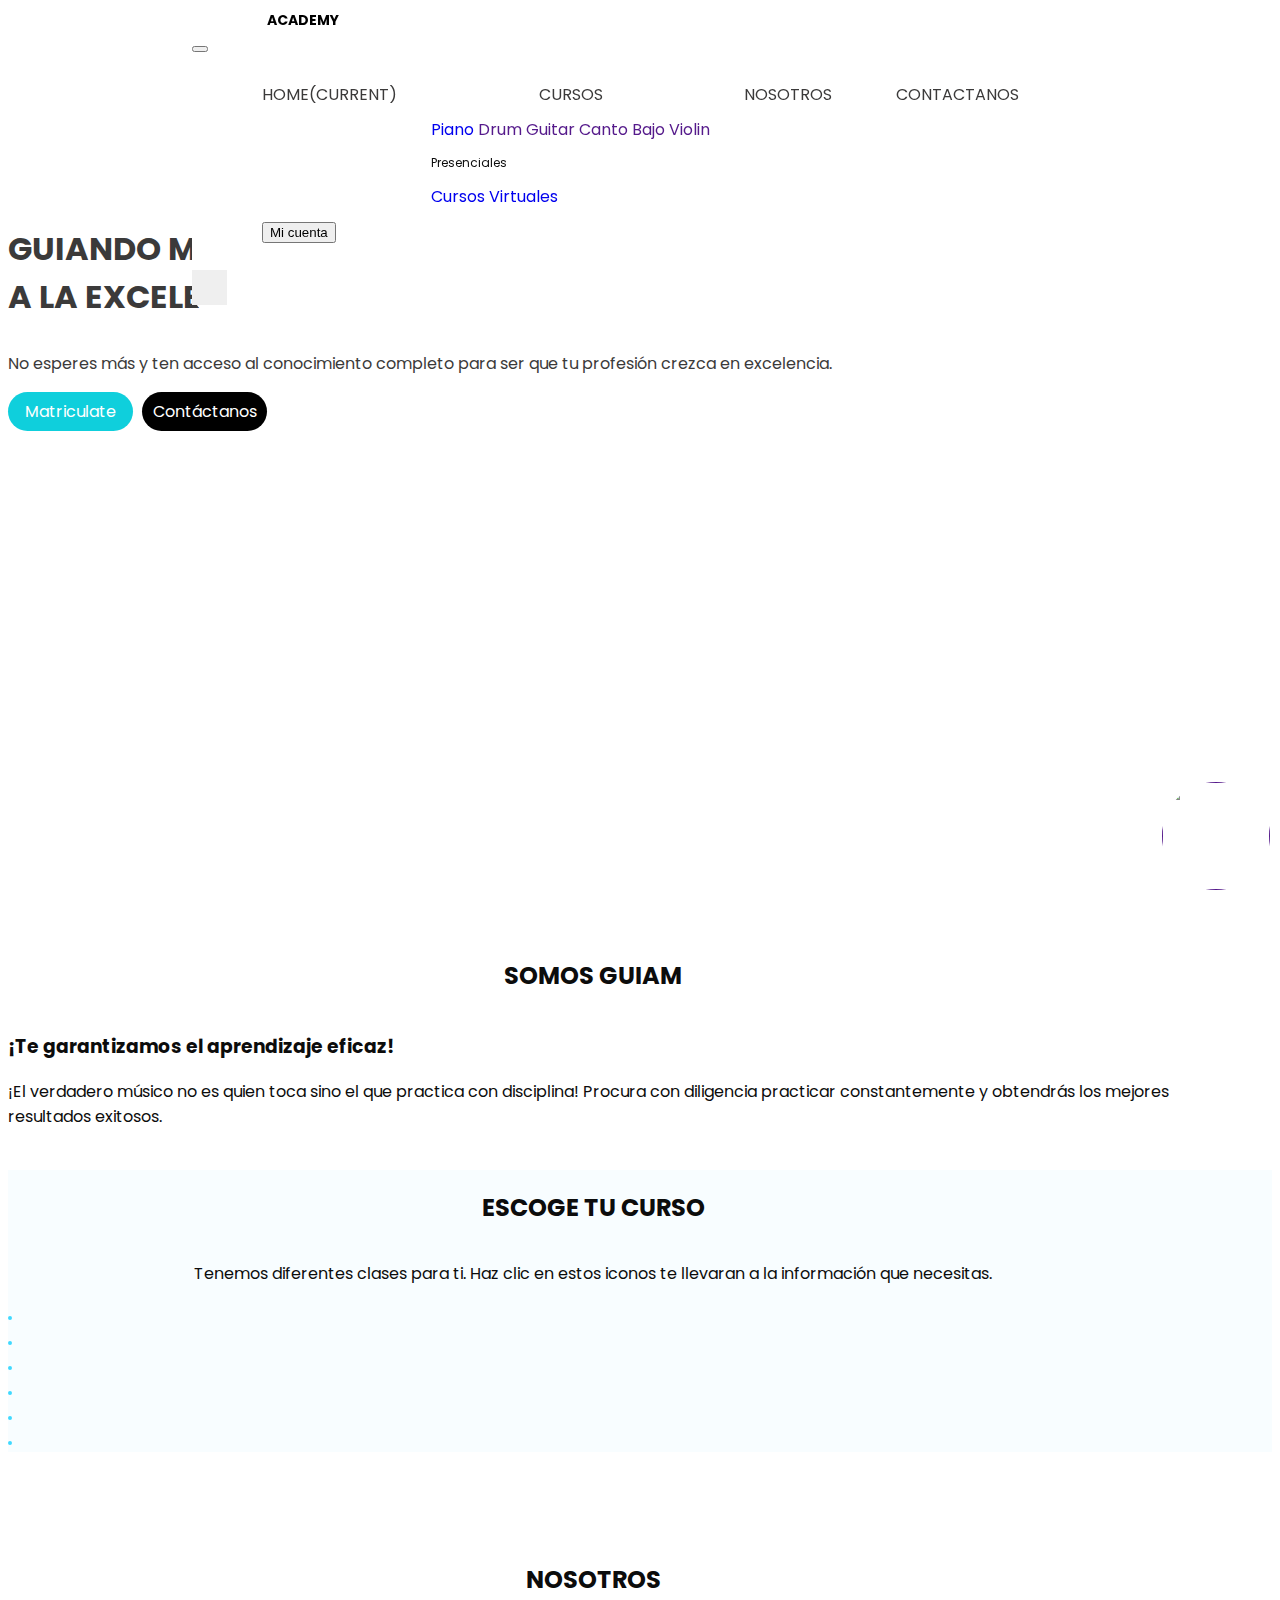
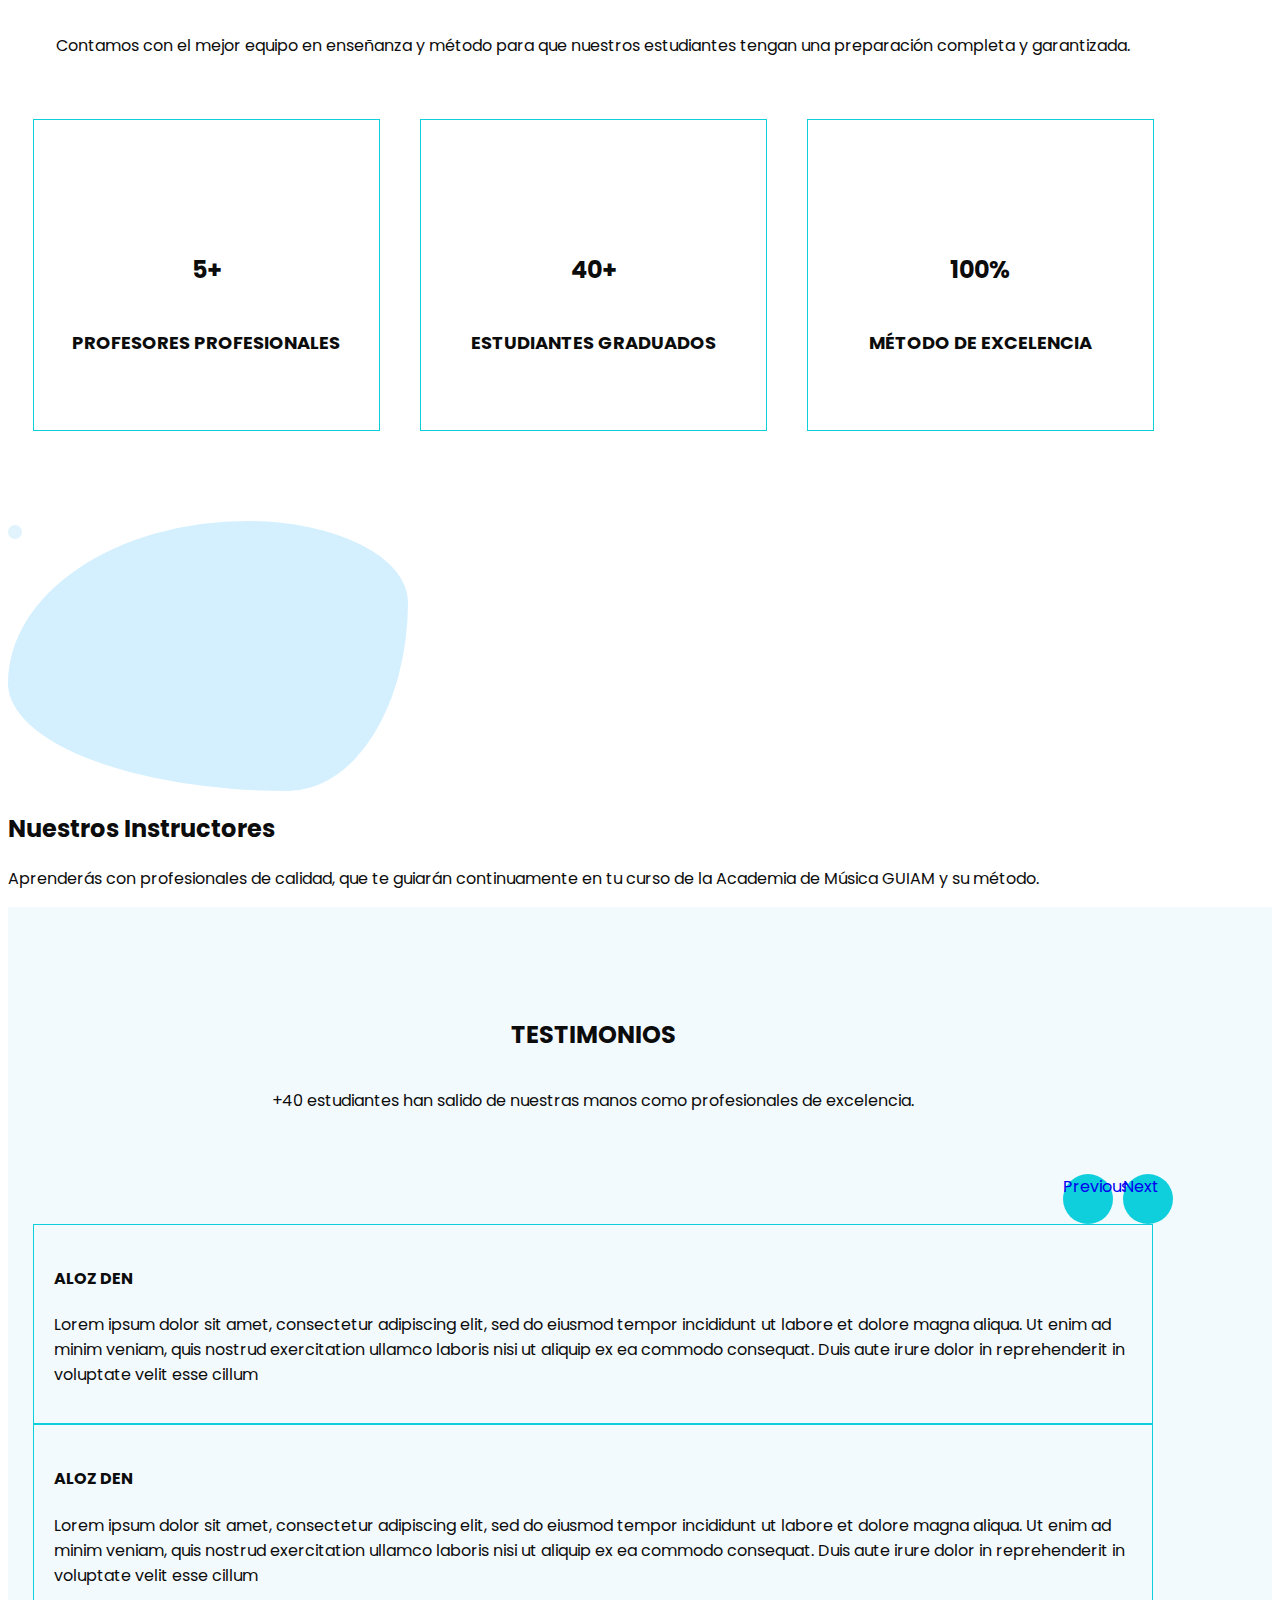
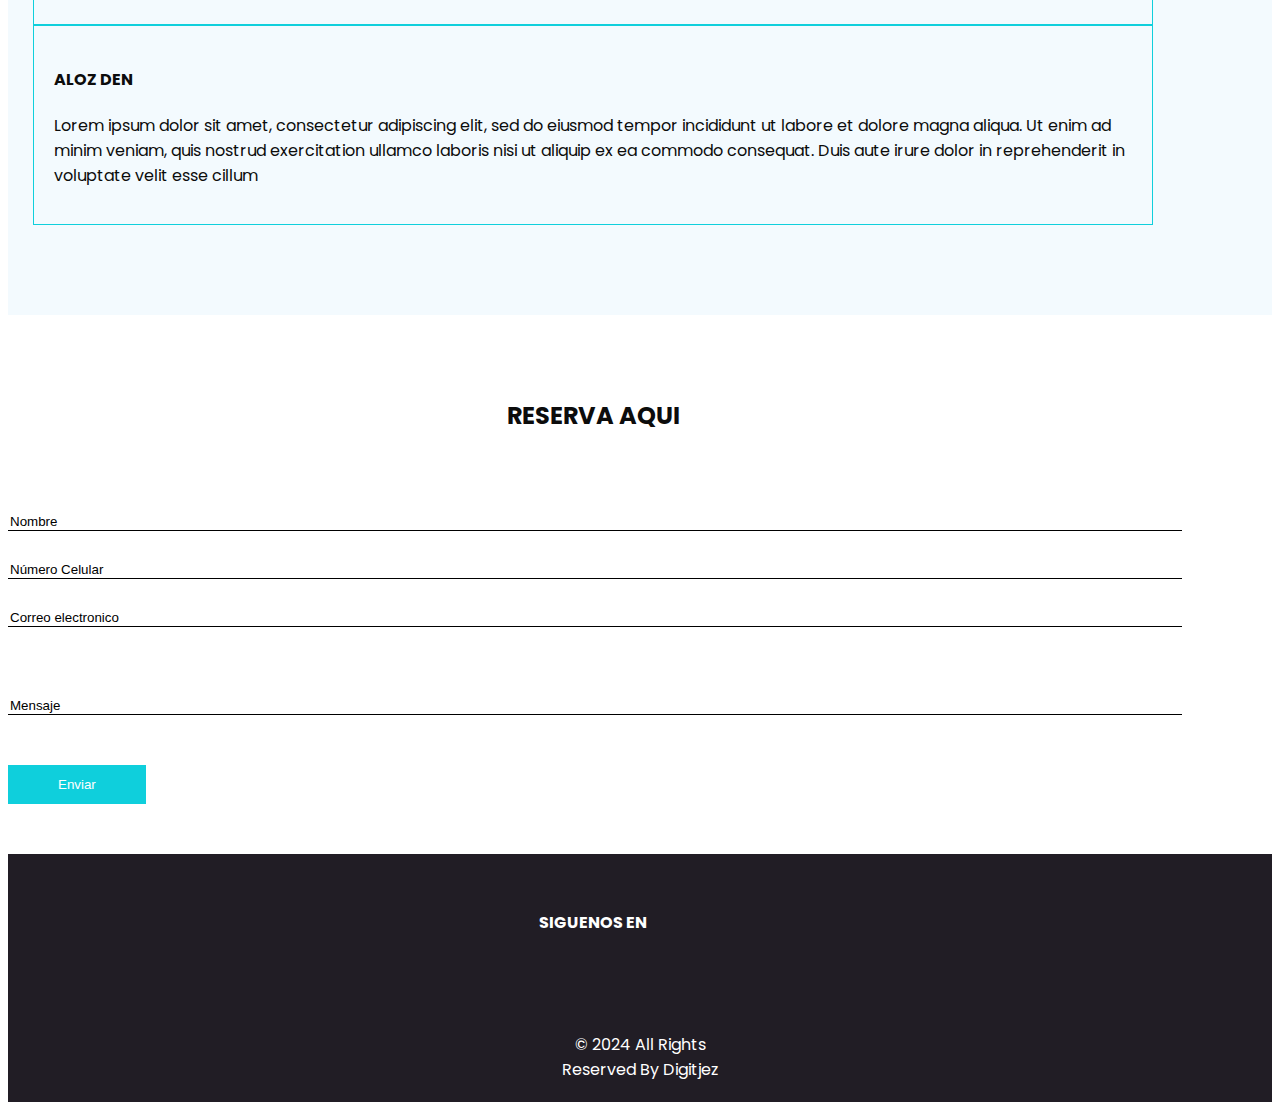
==== uliya-html/index.html @ c6028c30 "Cambios 09/02/2024" ====
<!DOCTYPE html>
<html>

<head>
  <!-- Basic -->
  <meta charset="utf-8" />
  <meta http-equiv="X-UA-Compatible" content="IE=edge" />
  <!-- Mobile Metas -->
  <meta name="viewport" content="width=device-width, initial-scale=1, shrink-to-fit=no" />
  <!-- Site Metas -->
  <meta name="keywords" content="" />
  <meta name="description" content="" />
  <meta name="author" content="" />

  <title>Prueba 1</title>


  <!-- bootstrap core css -->
  <link rel="stylesheet" type="text/css" href="css/bootstrap.css" />

  <!-- fonts style -->
  <link href="https://fonts.googleapis.com/css?family=Poppins:400,700&display=swap" rel="stylesheet">


  <!-- Custom styles for this template -->
  <link href="css/style.css" rel="stylesheet" />
  <!-- responsive style -->
  <link href="css/responsive.css" rel="stylesheet" />
</head>

<body>

  <div class="hero_area">
    <!-- header section strats -->
    <header class="header_section">
      <div class=""
        style="right:15%; left: 15%; top: 10px; position: fixed; display: block; background-color: #ffffff; z-index: 100; border-radius: 20px;">
        <div class="row">
          <div class="col-lg-10 offset-lg-1">
            <nav class="navbar navbar-expand-lg custom_nav-container ">
              <a class="navbar-brand" href="index.html">
                <img src="images/Guian_negro.jpg" style="border-radius: 40px; width: 70px;" alt="">
                <span style="color: black; font-size:14px;">
                  Academy
                </span>
              </a>
              </a>
              <button class="navbar-toggler" type="button" data-toggle="collapse" data-target="#navbarSupportedContent"
                aria-controls="navbarSupportedContent" aria-expanded="false" aria-label="Toggle navigation">
                <span class="navbar-toggler-icon"></span>
              </button>

              <div class="collapse navbar-collapse" id="navbarSupportedContent">
                <div class="d-flex ml-auto flex-column flex-lg-row align-items-center ">
                  <ul class="navbar-nav">
                    <li class="nav-item">
                      <a class="nav-link" href="index.html">Home<span class="sr-only">(current)</span></a>
                    </li>
                    <li class="nav-item dropdown">
                      <a class="nav-link dropdown-toggle" data-toggle="dropdown" href="#" role="button"
                        aria-haspopup="true" aria-expanded="false">Cursos</a>
                      <div class="dropdown-menu">
                        <div class="justify-content-center text-center">
                          
                          <a class="dropdown-item" href="piano.html">Piano</a>
                       <a class="dropdown-item" href="">Drum</a>
                         <a class="dropdown-item" href="">Guitar</a>
                        <a class="dropdown-item" href="">Canto</a>
                        <a class="dropdown-item" href="">Bajo</a>
                      <a class="dropdown-item" href="">Violin</a>

                        </div>
                        <p class="text-center" style="font-size: 12px;">Presenciales</p>
                        <div class="dropdown-divider"></div>
                        <a class="dropdown-item  text-center" href="#">Cursos Virtuales</a>
                      </div>
                    </li>
                    <li class="nav-item">
                      <a class="nav-link" href="portfolio.html">Nosotros</a>
                    </li>
                    <li class="nav-item">
                      <a class="nav-link" href="contact.html">Contactanos</a>
                    </li>
                    <li class="nav-item">
                      <a class="nav-link" href="login.html"><button type="button" class="btn btn-info">Mi
                          cuenta</button></a>
                    </li>
                  </ul>
                  <form class="form-inline">
                    <button class="btn  my-2 my-sm-0 nav_search-btn" type="submit"></button>
                  </form>
                </div>

              </div>
            </nav>
          </div>
        </div>
      </div>
    </header>
    <!-- end header section -->
    <!-- slider section -->
    <section class=" slider_section position-relative" style="padding: 6% 0 0 0;">
      <div id="carouselExampleControls" class="carousel slide" data-ride="carousel">
        <div class="carousel-inner">
          <div class="carousel-item active">
            <div class="container-fluid">
              <div class="row align-items-start">
                <div class="col-md-5 offset-md-1 ">
                  <div class="detail_box pt-lg-5">
                    <h1>
                      Guiando Músicos<br>
                      a la excelencia.
                    </h1>
                    <p class="col-lg-8 col-sm-5">
                      No esperes más y ten acceso al conocimiento completo para ser que tu profesión crezca en
                      excelencia.
                    </p>
                    <div class="btn-box">
                      <a href="" class="btn-1">
                        Matriculate
                      </a>
                      <a href="" class="btn-2">
                        Contáctanos
                      </a>
                    </div>
                  </div>
                </div>
                <div class="col-md-6 px-0">
                  <div class="img-box">
                    <img src="images/undraw_compose_music_re_wpiw.svg" alt="" style="z-index: 2; width: 60%;">
                  </div>
                </div>
              </div>
            </div>
          </div>
          <!--<div class="carousel-item">
            <div class="container-fluid">
              <div class="row">
                <div class="col-md-5 offset-md-1">
                  <div class="detail_box">
                    <h1>
                      photography <br>
                      studio
                    </h1>
                    <p>
                      It is a long established fact that a reader will be distracted by the readable content
                    </p>
                    <div class="btn-box">
                      <a href="" class="btn-1">
                        About Us
                      </a>
                      <a href="" class="btn-2">
                        Get A Quote
                      </a>
                    </div>
                  </div>
                </div>
                <div class="col-md-6 px-0">
                  <div class="img-box">
                    <img src="images/piano" alt="">
                  </div>
                </div>
              </div>
            </div>
          </div>
          <div class="carousel-item">
            <div class="container-fluid">
              <div class="row">
                <div class="col-md-5 offset-md-1">
                  <div class="detail_box">
                    <h1>
                      photography <br>
                      studio
                    </h1>
                    <p>
                      It is a long established fact that a reader will be distracted by the readable content
                    </p>
                    <div class="btn-box">
                      <a href="" class="btn-1">
                        About Us
                      </a>
                      <a href="" class="btn-2">
                        Get A Quote
                      </a>
                    </div>
                  </div>
                </div>
                <div class="col-md-6 px-0">
                  <div class="img-box">
                    <img src="images/slider-img.jpg" alt="">
                  </div>
                </div>
              </div>
            </div>
          </div>
        </div>
        <div class="carousel_btn-container">
          <a class="carousel-control-prev" href="#carouselExampleControls" role="button" data-slide="prev">
            <span class="sr-only">Previous</span>
          </a>
          <a class="carousel-control-next" href="#carouselExampleControls" role="button" data-slide="next">
            <span class="sr-only">Next</span>
          </a>
        </div>-->
        </div>

    </section>
    <!-- end slider section -->
  </div>

  <!-- about section -->

  <section class=" pt-5 pb-5">
    <div class="container">

      <div class="row">
        <div class="col-lg-6 col-sm-12 align-self-center text-center">
                <div class="heading_container">
        <h2>
          Somos GUIAM
        </h2>
      </div>
          <h3 class="mb-5">¡Te garantizamos el aprendizaje eficaz!</h3>
          <p>¡El verdadero músico no es quien toca sino el que practica con disciplina! Procura con diligencia practicar constantemente y obtendrás los mejores resultados exitosos.
          </p>
        </div>
        <div class="col-lg-6 col-sm-12 align-items-center">
          <img style="width: 100%;" src="images/Foto-2.png" alt="">
        </div>

      </div>
    </div>
  </section>


  <!-- <section class="about_section layout_padding">
    <div class="container">
      <div class="heading_container">
        <h2>
          About Studio
        </h2>
      </div>
      <div class="box">
        <div class="img-box">
          <img src="images/about-img.jpg" alt="">
          <div class="about_img-bg">
            <img src="images/about-img-bg.png" alt="">
          </div>
        </div>
        <div class="detail-box">
          <p>
            It is a long established fact that a reader will be distracted by the readable content of a page when
            looking at its layout. The point of using Lorem Ipsum is that it has a more-or-less normal distribution of
            letters,
          </p>
          <div>
            <a href="">
              about More
            </a>
          </div>
        </div>
      </div>
    </div>

  </section>-->


  <!-- portfolio section -->

  <section class="portfolio_section mt-5 mb-2">
    <div class="container">
      <div class="heading_container">
        <h2>
          Escoge tu Curso
        </h2>
        <p>
          Tenemos diferentes clases para ti. Haz clic en estos iconos te llevaran a la información que necesitas. 
        </p>
      </div>
      <!--<div class="portfolio_container layout_padding2">
        <div class="box-1">
          <div class="img-box b-1">
            <img src="images/Piano.png" alt="">
            <div class="btn-box">
              <a href="" class="btn-1">

              </a>
            </div>
          </div>
          <div class="img-box b-2">
            <img src="images/p-2.jpg" alt="">
            <div class="btn-box">
              <a href="" class="btn-1">

              </a>
            </div>
          </div>
        </div>
        <div class="box-2">
          <div class="box-2-top">
            <div class="img-box b-3">
              <img src="images/p-3.jpg" alt="">
              <div class="btn-box">
                <a href="" class="btn-1">

                </a>
              </div>
            </div>
          </div>
          <div class="box-2-top2">
            <div class="img-box b-4">
              <img src="images/p-4.jpg" alt="">
              <div class="btn-box">
                <a href="" class="btn-1">

                </a>
              </div>
            </div>
          </div>
          <div class="box-2-btm">
            <div class="img-box b-5">
              <img src="images/p-5.jpg" alt="">
              <div class="btn-box">
                <a href="" class="btn-1">

                </a>
              </div>
            </div>
            <div class="img-box b-6">
              <img src="images/p-6.jpg" alt="">
              <div class="btn-box">
                <a href="" class="btn-1">

                </a>
              </div>
            </div>
          </div>
        </div>-->

      <div class="container">
        <div class="row justify-content-center text-center img-course">
          <div class="pb-3 col-lg-4 col-6">
            <img class="animation-expanded" src="images/Piano.png" alt="">
          </div>
          <div class="pb-3 col-lg-4 col-6">
            <img class="animation-expanded" src="images/Drum.png" alt="">
          </div>
          <div class="pb-3 col-lg-4 col-6">
            <img class="animation-expanded" src="images/Guitar.png" alt="">
          </div>

          <div class="pb-3 col-lg-4 col-6">
            <img class="animation-expanded" src="images/Canto.png" alt="">
          </div>
          <div class="col-lg-4 col-6">
            <img class="animation-expanded" src="images/Bajo.png" alt="">
          </div>
          <div class="col-lg-4 col-6">
            <img class="animation-expanded" src="images/Violin.png" alt="">
          </div>

        </div>
      </div>

    </div>
    </div>
    </div>

  </section>

  <!-- end about section -->

  <!-- achieve section -->

  <section class="achieve_section layout_padding">
    <div class="container">
      <div class="heading_container">
        <h2>
          Nosotros
        </h2>
        <p>
          Contamos con el mejor equipo en enseñanza y método para que nuestros estudiantes tengan una preparación
          completa y garantizada.
        </p>
      </div>
      <div class="achieve_container">
        <div class="box">
          <div class="img-box">
            <img src="images/Profesor.png" alt="">
          </div>
          <div class="detail-box">
            <h2>
              5+
            </h2>
            <h6>
              Profesores profesionales
            </h6>
          </div>
        </div>
        <div class="box">
          <div class="img-box">
            <img src="images/a-2.png" alt="">
          </div>
          <div class="detail-box">
            <h2>
              40+
            </h2>
            <h6>
              Estudiantes Graduados
            </h6>
          </div>
        </div>
        <div class="box">
          <div class="img-box">
            <img src="images/Check.png" alt="">
          </div>
          <div class="detail-box">
            <h2>
              100%
            </h2>
            <h6>
              Método de excelencia
            </h6>
          </div>
        </div>
      </div>
    </div>
  </section>

  <!-- end achieve section -->


  <section class="p-5">
    <div class="container">
      <div class="heading_container">

      </div>
      <div class="row justify-content-center">
        <div class="col-lg-3 col-sm-12 align-items-center shape">
          <img class="" style="width: 100%; border-radius: 50%; border: 7px solid #E1F3FD;" src="images/jezreel.jpg"
            alt="">
        </div>
        <div class="col-lg-6 col-sm-12 align-self-center">
          <h2 style="font-weight: bold;">
            Nuestros Instructores
          </h2>
          <p> Aprenderás con profesionales de calidad, que te guiarán continuamente en tu curso de la Academia de Música GUIAM y su método.
          </p>
        </div>
      </div>
    </div>
  </section>

  <!-- client section -->

  <section class="client_section layout_padding-bottom layout_padding-top" style="background-color: #e1f3fd63 ;">
    <div class="container">
      <div class="heading_container">
        <h2>
          Testimonios
        </h2>
        <p>
          <span class="text-info font-weight-bold">+40 estudiantes </span>han salido de nuestras manos como profesionales de excelencia.
        </p>
      </div>
      <div class="layout_padding2-top">
        <div id="carouselExample2Controls" class="carousel slide" data-ride="carousel">
          <div class="row">
            <div class="col-md-3">
              <div class="btn_container">
                <a class="carousel-control-prev" href="#carouselExample2Controls" role="button" data-slide="prev">
                  <span class="sr-only">Previous</span>
                </a>
                <a class="carousel-control-next" href="#carouselExample2Controls" role="button" data-slide="next">
                  <span class="sr-only">Next</span>
                </a>
              </div>
            </div>
            <div class="col-md-9 col-lg-8">
              <div class="carousel-inner">
                <div class="carousel-item active">
                  <div class="detail-box">
                    <h4>
                      Aloz den
                    </h4>
                    <p>
                      Lorem ipsum dolor sit amet, consectetur adipiscing elit, sed do eiusmod tempor incididunt ut
                      labore
                      et
                      dolore magna aliqua. Ut enim ad minim veniam, quis nostrud exercitation ullamco laboris nisi ut
                      aliquip ex ea commodo consequat. Duis aute irure dolor in reprehenderit in voluptate velit esse
                      cillum
                    </p>
                  </div>
                </div>
                <div class="carousel-item ">
                  <div class="detail-box">
                    <h4>
                      Aloz den
                    </h4>
                    <p>
                      Lorem ipsum dolor sit amet, consectetur adipiscing elit, sed do eiusmod tempor incididunt ut
                      labore
                      et
                      dolore magna aliqua. Ut enim ad minim veniam, quis nostrud exercitation ullamco laboris nisi ut
                      aliquip ex ea commodo consequat. Duis aute irure dolor in reprehenderit in voluptate velit esse
                      cillum
                    </p>
                  </div>
                </div>
                <div class="carousel-item ">
                  <div class="detail-box">
                    <h4>
                      Aloz den
                    </h4>
                    <p>
                      Lorem ipsum dolor sit amet, consectetur adipiscing elit, sed do eiusmod tempor incididunt ut
                      labore
                      et
                      dolore magna aliqua. Ut enim ad minim veniam, quis nostrud exercitation ullamco laboris nisi ut
                      aliquip ex ea commodo consequat. Duis aute irure dolor in reprehenderit in voluptate velit esse
                      cillum
                    </p>
                  </div>
                </div>
              </div>
            </div>

          </div>

        </div>
      </div>
    </div>
  </section>


  <!-- end client section -->

  <!-- contact section -->

  <section class="contact_section layout_padding">
    <div class="bg-img1">
      <img src="images/music-notes-svgrepo-com (3).svg" alt="">
    </div>
    <div class="bg-img2">
      <img src="images/music-note-svgrepo-com.svg" alt="">
    </div>
    <div class="container">
      <div class="heading_container">
        <h2>
          Reserva aqui
        </h2>
      </div>
      <div class="">
        <div class="row">
          <div class="col-md-8 mx-auto">
            <form action="">
              <div class="contact_form-container">
                <div>
                  <div>
                    <input type="text" placeholder="Nombre">
                  </div>
                  <div>
                    <input type="text" placeholder="Número Celular">
                  </div>
                  <div>
                    <input type="email" placeholder="Correo electronico">
                  </div>
                  <div class="">
                    <input type="text" placeholder="Mensaje" class="message_input">
                  </div>
                  <div class=" d-flex justify-content-center ">
                    <button type="submit">
                      Enviar
                    </button>
                  </div>
                </div>
              </div>
            </form>
          </div>
        </div>
      </div>
    </div>
  </section>


  <!-- end contact section -->


  <!-- info section -->
  <section class="info_section">
    <div class="container">
      <div class="info_container">
        <div class="info_social">
          <div class="d-flex justify-content-center">
            <h4 class="">
              Siguenos en
            </h4>
          </div>
          <div class="social_box">
            <a href="">
              <img src="images/fb.png" alt="">
            </a>
            <a href="">
              <img src="images/twitter.png" alt="">
            </a>
            <a href="">
              <img src="images/instagram.png" alt="">
            </a>
            <a href="">
              <img src="images/linkedin.png" alt="">
            </a>
          </div>
        </div>
      </div>
    </div>
  </section>

  <style>

  </style>

  <!-- end info_section -->
  <div class="fixed-action-btn" style="bottom: 45px; right: 24px;"><a href="" class="btn-smf" aria-label="whatsapp">
      <img src="images/whatsapp azulado.png" alt=""></a>
  </div>
  <!-- footer section -->
  <section class="container-fluid footer_section">
    <div class="container">
      <p>
        &copy; 2024 All Rights Reserved By
        <a href="https://html.design/">Digitjez</a>
      </p>
    </div>
  </section>
  <!-- footer section -->

  <script type="text/javascript" src="js/jquery-3.4.1.min.js"></script>
  <script type="text/javascript" src="js/bootstrap.js"></script>

</body>

</html>
---- uliya-html/css/style.css ----
body {
  font-family: 'Poppins', sans-serif;
  color: #0c0c0c;
  background-color: #ffffff;
}

.pricing1 .font-weight-medium {
  font-weight: 500;
}

.pricing1 .bg-light {
  background-color: #f4f8fa !important;
}

.pricing1 .subtitle {
  color: #8d97ad;
  line-height: 24px;
  font-size: 14px;
}

.pricing1 .font-14 {
  font-size: 14px;
}

.pricing1 h5 {
    line-height: 22px;
    font-size: 18px;
}

.pricing1 .card.card-shadow {
  -webkit-box-shadow: 0px 0px 30px rgba(115, 128, 157, 0.1);
  box-shadow: 0px 0px 30px rgba(115, 128, 157, 0.1);
}

.pricing1 .on-hover {
  -webkit-transition: 0.1s;
  -o-transition: 0.1s;
  transition: 0.1s;
}

.pricing1 .on-hover:hover {
  -ms-transform: scale(1.05);
  transform: scale(1.05);
  -webkit-transform: scale(1.05);
  -webkit-font-smoothing: antialiased;
}

.pricing1 .btn-success-gradiant {
  background: #2cdd9b;
  background: -webkit-linear-gradient(legacy-direction(to right), #2cdd9b 0%, #1dc8cc 100%);
  background: -webkit-gradient(linear, left top, right top, from(#2cdd9b), to(#1dc8cc));
  background: -webkit-linear-gradient(left, #2cdd9b 0%, #1dc8cc 100%);
  background: -o-linear-gradient(left, #2cdd9b 0%, #1dc8cc 100%);
  background: linear-gradient(to right, #2cdd9b 0%, #1dc8cc 100%);
}

.pricing1 .btn-success-gradiant:hover {
  background: #1dc8cc;
  background: -webkit-linear-gradient(legacy-direction(to right), #1dc8cc 0%, #2cdd9b 100%);
  background: -webkit-gradient(linear, left top, right top, from(#1dc8cc), to(#2cdd9b));
  background: -webkit-linear-gradient(left, #1dc8cc 0%, #2cdd9b 100%);
  background: -o-linear-gradient(left, #1dc8cc 0%, #2cdd9b 100%);
  background: linear-gradient(to right, #1dc8cc 0%, #2cdd9b 100%);
}

.pricing1 .btn-danger-gradiant {
  background: #ff4d7e;
  background: -webkit-linear-gradient(legacy-direction(to right), #ff4d7e 0%, #ff6a5b 100%);
  background: -webkit-gradient(linear, left top, right top, from(#ff4d7e), to(#ff6a5b));
  background: -webkit-linear-gradient(left, #ff4d7e 0%, #ff6a5b 100%);
  background: -o-linear-gradient(left, #ff4d7e 0%, #ff6a5b 100%);
  background: linear-gradient(to right, #ff4d7e 0%, #ff6a5b 100%);
}

.pricing1 .btn-danger-gradiant:hover {
  background: #ff6a5b;
  background: -webkit-linear-gradient(legacy-direction(to right), #ff6a5b 0%, #ff4d7e 100%);
  background: -webkit-gradient(linear, left top, right top, from(#ff6a5b), to(#ff4d7e));
  background: -webkit-linear-gradient(left, #ff6a5b 0%, #ff4d7e 100%);
  background: -o-linear-gradient(left, #ff6a5b 0%, #ff4d7e 100%);
  background: linear-gradient(to right, #ff6a5b 0%, #ff4d7e 100%);
}

.pricing1 .btn-md {
  padding: 15px 30px;
  font-size: 16px;
}

.pricing1 .onoffswitch {
  width: 70px;
  -webkit-user-select: none;
  -moz-user-select: none;
  -ms-user-select: none;
  margin: 0 auto;
}

.pricing1 .onoffswitch-label {
  cursor: pointer;
  border: 2px solid transparent;
  border-radius: 20px;
}

.pricing1 .onoffswitch-inner {
  width: 200%;
  margin-left: -100%;
  -webkit-transition: margin 0.3s ease-in 0s;
  -o-transition: margin 0.3s ease-in 0s;
  transition: margin 0.3s ease-in 0s;
}

.pricing1 .onoffswitch-inner::before,
.pricing1 .onoffswitch-inner::after {
  display: block;
  float: left;
  width: 50%;
  height: 30px;
  padding: 0;
  line-height: 30px;
  font-size: 14px;
  color: white;
  -webkit-box-sizing: border-box;
  box-sizing: border-box;
}

.pricing1 .onoffswitch-inner::before {
  content: "";
  padding-right: 27px;
  background-color: #2cdd9b;
  color: #FFFFFF;
}

.pricing1 .onoffswitch-inner::after {
  content: "";
  padding-right: 24px;
  background-color: #3e4555;
  color: #999999;
  text-align: right;
}

.pricing1 .onoffswitch-switch {
  width: 23px;
  margin: 6px;
  height: 23px;
  top: -1px;
  bottom: 0;
  right: 35px;
  border-radius: 20px;
  -webkit-transition: all 0.3s ease-in 0s;
  -o-transition: all 0.3s ease-in 0s;
  transition: all 0.3s ease-in 0s;
}

.pricing1 .onoffswitch-checkbox:checked+.onoffswitch-label .onoffswitch-inner {
  margin-left: 0;
}

.pricing1 .onoffswitch-checkbox:checked+.onoffswitch-label .onoffswitch-switch {
  right: 0px;
}

.pricing1 .price-badge {
  top: -13px;
  left: 0;
  right: 0;
  width: 100px;
  margin: 0 auto;
}

.pricing1 .badge-inverse {
  background-color: #3e4555;
}

.pricing1 .display-5 {
  font-size: 3rem;
	color: #263238;
}

.pricing1 .pricing sup {
  font-size: 18px;
  top: -20px;
}

.pricing1 .pricing .yearly {
  display: none;
}


/*INICIO NUEVOS PROPIOS*/
/*Animacion de expanded*/
.animation-expanded {
  transition: 0.3s;
}

.animation-expanded:hover {
  transform: scale(1.08)
}
/*boton de whatsapp*/

.fixed-action-btn {
  position: fixed;
  right: 23px;
  bottom: 23px;
  padding-top: 15px;
  margin-bottom: 0;
  z-index: 998
}

.fixed-action-btn.active ul {
  visibility: visible
}

.fixed-action-btn.horizontal {
  padding: 0 0 0 15px
}

.fixed-action-btn.horizontal ul {
  text-align: right;
  right: 64px;
  top: 50%;
  -webkit-transform: translateY(-50%);
  transform: translateY(-50%);
  height: 100%;
  left: auto;
  width: 500px
}

.fixed-action-btn.horizontal ul li {
  display: inline-block;
  margin: 15px 15px 0 0
}


.fixed-action-btn ul {
  line-height: 40px;
  color: rgb(0, 0, 0);
  margin-left: 30px;
  font-size: 12px;
  left: none;
  right: 95px;
  text-align: center;
  position: absolute;
  margin: 0;
  visibility: hidden;
  width: 100px;
  height: 40px;
  background: #fff;
  position: relative;
  -moz-border-radius: 10px;
  -webkit-border-radius: 10px;
  border-radius: 10px;
  box-shadow: 0 5px 15px 0 rgba(0, 0, 0, 0.6)
}

.fixed-action-btn ul::before {
  content: "";
  position: absolute;
  left: 95%;
  top: 18px;
  width: 0;
  height: 0;
  border-top: 8px solid transparent;
  border-left: 16px solid #fff;
  ;
  border-bottom: 8px solid transparent
}


@media only screen and (min-width:320px) and (max-width:768px) {
  .btn-smf img {
    width: 75px;
    height: 75px;
    line-height: 66px;
    bottom: 5px;
    right: 5px
  }

  .fixed-action-btn ul {
    right: 56px;
    top: 26px
  }

}


.btn-smf img {
  position: fixed;
  object-fit: cover;
  width: 108px;
  height: 108px;
  bottom: 10px;
  right: 10px;
  border-radius: 50%;
  text-align: center;
  font-size: 35px;
  z-index: 100;
  transition: all 300ms ease
}

.btn-smf img:hover {
  width: 125px;
  height: 125px;
  color: #fff
}



/*Fancy border*/

.shape {
	background: #d4f0ff;
	animation: morph 4s ease-in-out infinite;
	border-radius: 60% 40% 30% 70% / 60% 30% 70% 40%;
	height: 270px;
	transition: all 1s ease-in-out;
	width: 400px;
	z-index: 1;
}

@keyframes morph {
	0% {
		border-radius: 60% 40% 30% 70% / 60% 30% 70% 40%;
		background: #d4f0ff;
	}

	50% {
		border-radius: 30% 60% 70% 40% / 50% 60% 30% 60%;
		background: #d4f0ff;
	}

	100% {
		border-radius: 60% 40% 30% 70% / 60% 30% 70% 40%;
		background: #d4f0ff;
	}
}

/*FIN NUEVOS PROPIOS*/


.layout_padding {
  padding: 90px 0;
}

.layout_padding2 {
  padding: 45px 0;
}

.layout_padding2-top {
  padding-top: 45px;
}

.layout_padding2-bottom {
  padding-bottom: 45px;
}

.layout_padding-top {
  padding-top: 90px;
}

.layout_padding-bottom {
  padding-bottom: 90px;
}

.heading_container {
  display: -webkit-box;
  display: -ms-flexbox;
  display: flex;
  -webkit-box-orient: vertical;
  -webkit-box-direction: normal;
      -ms-flex-direction: column;
          flex-direction: column;
  -webkit-box-align: center;
      -ms-flex-align: center;
          align-items: center;
  text-align: center;
}

.heading_container h2 {
  position: relative;
  font-weight: bold;
  text-transform: uppercase;
}

.heading_container h2 span {
  position: relative;
  z-index: 2;
}

.heading_container h2::before {
  content: "";
  position: absolute;
  width: 35px;
  height: 26px;
  top: 50%;
  right: -40px;
  -webkit-transform: translateY(-50%);
          transform: translateY(-50%);
  z-index: 1;
  background-image: url(../images/heading-img.png);
  background-repeat: no-repeat;
}

/*header section*/
.hero_area {
  height: 90vh;
  position: relative;
  background-image: url(../images/hero-3bg.png);
  background-size: cover;
  background-repeat: no-repeat;
  padding-top:120px;
}

.sub_page .hero_area {
  height: auto;
  background-image: none;
  background-color: #e1f3fd;
}

.sub_page .hero_area::after {
  display: none;
}

.header_section .container-fluid {
  padding-right: 25px;
  padding-left: 25px;
}

.header_section .nav_container {
  margin: 0 auto;
}

.custom_nav-container .navbar-nav .nav-item .nav-link {
  margin: 10px 30px;
  color: #3b3a3a;
  
  text-align: center;
  position: relative;
  text-transform: uppercase;
 /* display: inline-grid;  */

}

.nav-item{
  display: inline-grid;  
  align-items: center;
}
/*.custom_nav-container .navbar-nav .nav-item .nav-link::before {
  content: "";
  width: 5px;
  height: 5px;
  position: absolute;
  top: 50%;
  left: -10px;
  -webkit-transform: translateY(-50%);
          transform: translateY(-50%);
  background-color: #0fcfdc;
  border-radius: 100%;
}*/
/**/
.custom_nav-container .navbar-nav .nav-item.active .nav-link, .custom_nav-container .navbar-nav .nav-item:hover .nav-link {
  color: #2a2132;
}

.custom_nav-container .navbar-nav .nav-item.active .nav-link::before, .custom_nav-container .navbar-nav .nav-item:hover .nav-link::before {
  background-color: #2a2132;
}

a,
a:hover,
a:focus {
  text-decoration: none;
}

a:hover,
a:focus {
  color: initial;
}

.btn,
.btn:focus {
  outline: none !important;
  -webkit-box-shadow: none;
          box-shadow: none;
}

.custom_nav-container .nav_search-btn {
  background-image: url(../images/search-icon.png);
  background-size: 20px;
  background-repeat: no-repeat;
  background-position: center 5px;
  width: 35px;
  height: 35px;
  padding: 0;
  border: none;
}

.navbar-brand {
  display: -webkit-box;
  display: -ms-flexbox;
  display: flex;
  -webkit-box-align: center;
      -ms-flex-align: center;
          align-items: center;
}

.navbar-brand img {
  width: 30px;
  margin-right: 5px;
}

.navbar-brand span {
  font-size: 20px;
  font-weight: 700;
  color: #0fcfdc;
  text-transform: uppercase;
}

.custom_nav-container {
  z-index: 99999;
   /*padding-top: 20px;*/
  -webkit-box-align: end;
      -ms-flex-align: end;
         /* align-items: flex-end;*/
}

.navbar-expand-lg .navbar-collapse {
  -webkit-box-align: end;
      -ms-flex-align: end;
          align-items: flex-end;
}

.custom_nav-container .navbar-toggler {
  outline: none;
}

.custom_nav-container .navbar-toggler .navbar-toggler-icon {
  background-image: url(../images/menu.png);
  background-size: 45px;
}

/*end header section*/
/* slider section */
.slider_section {
  display: -webkit-box;
  display: -ms-flexbox;
  display: flex;
  -webkit-box-align: center;
      -ms-flex-align: center;
          align-items: center;
  position: relative;
  z-index: 2;
  color: #3b3a3a;
}

.slider_section .row {
  -webkit-box-align: center;
      -ms-flex-align: center;
          align-items: center;
}

.slider_section div#carouselExampleControls {
  width: 100%;
}

.slider_section .detail_box {
  padding-right: 10%;
}

.slider_section .detail_box h1 {
  font-weight: bold;
  margin-bottom: 30px;
  text-transform: uppercase;
}

.slider_section .detail_box .btn-box {
  /*margin-top: 35px;*/
}

.slider_section .detail_box .btn-box a {
  width: 125px;
  text-align: center;
}

.slider_section .detail_box .btn-box .btn-1 {
  display: inline-block;
  padding: 7px 0px;
  background-color: #0fcfdc;
  color: #ffffff;
  border-radius: 30px;
  margin-right: 5px;
}

.slider_section .detail_box .btn-box .btn-1:hover {
  background-color: #0db9c4;
}

.slider_section .detail_box .btn-box .btn-2 {
  display: inline-block;
  padding: 7px 0px;
  background-color: #000000;
  color: #ffffff;
  border-radius: 30px;
}

.slider_section .detail_box .btn-box .btn-2:hover {
  background-color: #333333;
}

.slider_section .img-box img {
  width: 100%;
}

.slider_section .carousel_btn-container {
  width: 60px;
  position: absolute;
  bottom: 175px;
  display: -webkit-box;
  display: -ms-flexbox;
  display: flex;
  -webkit-box-pack: justify;
      -ms-flex-pack: justify;
          justify-content: space-between;
  left: 10%;
  z-index: 999;
}

.slider_section .carousel_btn-container .carousel-control-prev,
.slider_section .carousel_btn-container .carousel-control-next {
  position: relative;
  width: 35px;
  height: 35px;
  border: none;
  border-radius: 100%;
  opacity: 1;
  background-repeat: no-repeat;
  background-size: 20px;
  background-position: center;
}

.slider_section .carousel_btn-container .carousel-control-prev {
  background-image: url(../images/prev.png);
}

.slider_section .carousel_btn-container .carousel-control-prev:hover {
  background-image: url(../images/prev-blue.png);
}

.slider_section .carousel_btn-container .carousel-control-next {
  background-image: url(../images/next.png);
}

.slider_section .carousel_btn-container .carousel-control-next:hover {
  background-image: url(../images/next-blue.png);
}

.about_section .box {
  display: -webkit-box;
  display: -ms-flexbox;
  display: flex;
  -webkit-box-orient: vertical;
  -webkit-box-direction: normal;
      -ms-flex-direction: column;
          flex-direction: column;
  -webkit-box-align: center;
      -ms-flex-align: center;
          align-items: center;
}

.about_section .box img {
  width: 100%;
}

.about_section .box .img-box {
  position: relative;
  width: 250px;
  margin: 50px 0;
}

.about_section .box .img-box .about_img-bg {
  position: absolute;
  top: 50%;
  left: 50%;
  width: 200%;
  -webkit-transform: translate(-50%, -50%) rotate(0deg) scale(1);
          transform: translate(-50%, -50%) rotate(0deg) scale(1);
  -webkit-animation: rotateAnimation 3s infinite;
          animation: rotateAnimation 3s infinite;
}

@-webkit-keyframes rotateAnimation {
  0% {
    -webkit-transform: translate(-50%, -50%) rotate(0deg) scale(1);
            transform: translate(-50%, -50%) rotate(0deg) scale(1);
  }
  49% {
    -webkit-transform: translate(-50%, -50%) rotate(180deg) scale(1.1);
            transform: translate(-50%, -50%) rotate(180deg) scale(1.1);
  }
  100% {
    -webkit-transform: translate(-50%, -50%) rotate(360deg) scale(1);
            transform: translate(-50%, -50%) rotate(360deg) scale(1);
  }
}

@keyframes rotateAnimation {
  0% {
    -webkit-transform: translate(-50%, -50%) rotate(0deg) scale(1);
            transform: translate(-50%, -50%) rotate(0deg) scale(1);
  }
  49% {
    -webkit-transform: translate(-50%, -50%) rotate(180deg) scale(1.1);
            transform: translate(-50%, -50%) rotate(180deg) scale(1.1);
  }
  100% {
    -webkit-transform: translate(-50%, -50%) rotate(360deg) scale(1);
            transform: translate(-50%, -50%) rotate(360deg) scale(1);
  }
}

.about_section .box .detail-box {
  margin-top: 35px;
  text-align: center;
}

.about_section .box .detail-box a {
  display: inline-block;
  padding: 12px 60px;
  background-color: #000000;
  color: #ffffff;
  border-radius: 40px;
  text-transform: uppercase;
  margin-top: 35px;
}

.about_section .box .detail-box a:hover {
  background-color: #333333;
}

.portfolio_section {
  background-color: #f8fdff;
}

.portfolio_section .portfolio_container {
  display: -webkit-box;
  display: -ms-flexbox;
  display: flex;
}

.portfolio_section .portfolio_container .img-box {
  margin: 10px;
  position: relative;
  display: -webkit-box;
  display: -ms-flexbox;
  display: flex;
  -webkit-box-flex: 1;
      -ms-flex-positive: 1;
          flex-grow: 1;
}

.portfolio_section .portfolio_container .img-box img {
  width: 100%;
  height: 100%;
}

.portfolio_section .portfolio_container .img-box .btn-box {
  position: absolute;
  top: 50%;
  left: 50%;
  -webkit-transform: translate(-50%, -50%);
          transform: translate(-50%, -50%);
  display: -webkit-box;
  display: -ms-flexbox;
  display: flex;
}

.portfolio_section .portfolio_container .img-box .btn-box a {
  display: none;
  width: 50px;
  height: 50px;
  border-radius: 100%;
  background-size: cover;
  background-position: center;
  background-repeat: no-repeat;
  margin: 0 5px;
}

.portfolio_section .portfolio_container .img-box .btn-box .btn-1 {
  background-image: url(../images/link.png);
}

.portfolio_section .portfolio_container .img-box::before {
  content: "";
  display: none;
  position: absolute;
  width: 100%;
  height: 100%;
  top: 0;
  left: 0;
  background-color: rgba(15, 207, 220, 0.8);
  z-index: 0;
}

.portfolio_section .portfolio_container .img-box:hover a {
  display: block;
}

.portfolio_section .portfolio_container .img-box:hover::before {
  display: block;
}

.portfolio_section .portfolio_container .box-1,
.portfolio_section .portfolio_container .box-2 {
  display: -webkit-box;
  display: -ms-flexbox;
  display: flex;
  -webkit-box-orient: vertical;
  -webkit-box-direction: normal;
      -ms-flex-direction: column;
          flex-direction: column;
  -webkit-box-pack: stretch;
      -ms-flex-pack: stretch;
          justify-content: stretch;
  -webkit-box-align: stretch;
      -ms-flex-align: stretch;
          align-items: stretch;
}

.portfolio_section .portfolio_container .box-2-btm {
  display: -webkit-box;
  display: -ms-flexbox;
  display: flex;
  -webkit-box-pack: stretch;
      -ms-flex-pack: stretch;
          justify-content: stretch;
  -webkit-box-align: stretch;
      -ms-flex-align: stretch;
          align-items: stretch;
}

.portfolio_section .portfolio_container .box-2-btm .box-2-left {
  display: -webkit-box;
  display: -ms-flexbox;
  display: flex;
}

.portfolio_section .see_btn {
  display: -webkit-box;
  display: -ms-flexbox;
  display: flex;
  -webkit-box-pack: center;
      -ms-flex-pack: center;
          justify-content: center;
}

.portfolio_section .see_btn a {
  display: inline-block;
  padding: 12px 60px;
  background-color: #000000;
  color: #ffffff;
  border-radius: 40px;
  text-transform: uppercase;
  margin-top: 35px;
}

.portfolio_section .see_btn a:hover {
  background-color: #333333;
}

.achieve_section .achieve_container {
  display: -webkit-box;
  display: -ms-flexbox;
  display: flex;
  -webkit-box-pack: center;
      -ms-flex-pack: center;
          justify-content: center;
}

.achieve_section .achieve_container .box {
  width: 275px;
  height: 250px;
  display: -webkit-box;
  display: -ms-flexbox;
  display: flex;
  -webkit-box-orient: vertical;
  -webkit-box-direction: normal;
      -ms-flex-direction: column;
          flex-direction: column;
  -webkit-box-align: center;
      -ms-flex-align: center;
          align-items: center;
  -webkit-box-pack: center;
      -ms-flex-pack: center;
          justify-content: center;
  text-align: center;
  margin: 45px 20px 0 20px;
  padding: 45px 35px 15px 35px;
  border: 1px solid #0fcfdc;
}

.achieve_section .achieve_container .box .img-box {
  width: 120px;
}

.achieve_section .achieve_container .box .img-box img {
  width: 100%;
}

.achieve_section .achieve_container .detail-box {
  margin-top: 25px;
  text-transform: uppercase;
}

.achieve_section .achieve_container .detail-box h2 {
  font-weight: bold;
}

.achieve_section .achieve_container .detail-box h6 {
  font-weight: bold;
  font-size: 18px;
}

.client_section .row {
  -webkit-box-align: center;
      -ms-flex-align: center;
          align-items: center;
}

.client_section .col-md-3 {
  display: -webkit-box;
  display: -ms-flexbox;
  display: flex;
  -webkit-box-pack: end;
      -ms-flex-pack: end;
          justify-content: flex-end;
}

.client_section .btn_container {
  display: -webkit-box;
  display: -ms-flexbox;
  display: flex;
  -webkit-box-pack: center;
      -ms-flex-pack: center;
          justify-content: center;
  -webkit-box-align: center;
      -ms-flex-align: center;
          align-items: center;
}

.client_section .btn_container .carousel-control-prev,
.client_section .btn_container .carousel-control-next {
  position: relative;
  width: 50px;
  height: 50px;
  border: none;
  border-radius: 100%;
  opacity: 1;
  background-repeat: no-repeat;
  background-size: 15px;
  background-position: center;
  background-color: #0fcfdc;
  margin: 0 5px;
}

.client_section .btn_container .carousel-control-prev:hover,
.client_section .btn_container .carousel-control-next:hover {
  background-color: #000000;
}

.client_section .btn_container .carousel-control-prev {
  background-image: url(../images/prev-white.png);
}

.client_section .btn_container .carousel-control-next {
  background-image: url(../images/next-white.png);
}

.client_section .detail-box {
  padding: 20px;
  border: 1px solid #0fcfdc;
  margin: 0 25px;
}

.client_section .detail-box h4 {
  text-transform: uppercase;
}

.title-reservar h2{
   font-weight: bold;
   z-index: 100;
   position: relative;
   text-transform: uppercase;
}

/* contact section */
.contact_section2 {
  border: 1px solid #0facdc;;
  padding-top: 10%;
  padding-bottom: 10%;
  border-radius: 5%;
  background-color: #f4faff;
}

.contact_section2 .bg-img1 {
  width: 100px;
  position: absolute;
  top: 45px;
  right: 100px;
}

.contact_section2 .bg-img1 img {
  width: 100%;
}

.contact_section2 .bg-img2 {
  width: 50px;
  position: absolute;
  top: 75px;
  left: 0px;
}

.contact_section2 .bg-img2 img {
  width: 100%;
}

.contact_section2 .contact_form-container {
  margin-top: 45px;
}

.contact_section2 .contact_form-container input {
  border: none;
  outline: none;
  border-bottom: 1px solid #0facdc;
  border-radius: 15px;
  color: #000000;
  width: 100%;
  padding: 5px;
  margin: 15px 0;
  background-color: #ffffff;
  
}

.contact_section2 .contact_form-container input:-ms-input-placeholder {
  color: #000000;
}

.contact_section2 .contact_form-container input::-ms-input-placeholder {
  color: #000000;
}

.contact_section2 .contact_form-container input::placeholder {
  color: #4d4d4d;
}

.contact_section2 .contact_form-container input.message_input {
  height: 100px;
}

.contact_section2 .contact_form-container button {
  display: inline-block;
  padding: 12px 50px;
  background-color: #0fcfdc;
  color: #ffffff;
  border-radius: 0;
  margin-top: 35px;
  border: none;
}

.contact_section2 .contact_form-container button:hover {
  background-color: #0db9c4;
}



/* contact section */
.contact_section {
  background-image: url(../images/contact-bg.png);
  background-repeat: no-repeat;
  background-position: left bottom;
  padding-bottom: 50px;
  padding-top: 5%;
  position: relative;
}

.contact_section .bg-img1 {
  width: 100px;
  position: absolute;
  top: 45px;
  right: 100px;
}

.contact_section .bg-img1 img {
  width: 100%;
}

.contact_section .bg-img2 {
  width: 50px;
  position: absolute;
  top: 75px;
  left: 0px;
}

.contact_section .bg-img2 img {
  width: 100%;
}

.contact_section .contact_form-container {
  margin-top: 45px;
}

.contact_section .contact_form-container input {
  border: none;
  outline: none;
  border-bottom: 1px solid #000000;
  color: #000000;
  width: 100%;
  margin: 15px 0;
  background-color: transparent;
}

.contact_section .contact_form-container input::-webkit-input-placeholder {
  color: #000000;
}

.contact_section .contact_form-container input:-ms-input-placeholder {
  color: #000000;
}

.contact_section .contact_form-container input::-ms-input-placeholder {
  color: #000000;
}

.contact_section .contact_form-container input::placeholder {
  color: #000000;
}

.contact_section .contact_form-container input.message_input {
  margin-top: 55px;
}

.contact_section .contact_form-container button {
  display: inline-block;
  padding: 12px 50px;
  background-color: #0fcfdc;
  color: #ffffff;
  border-radius: 0;
  margin-top: 35px;
  border: none;
}

.contact_section .contact_form-container button:hover {
  background-color: #0db9c4;
}

/* end contact section */
.info_section {
  background-color: #211d25;
  color: #ffffff;
  font-family: 'Poppins', sans-serif;
}

.info_section .info_container {
  width: 75%;
  margin: 0 auto;
}

.info_section .info_social {
  padding-top: 35px;
  display: -webkit-box;
  display: -ms-flexbox;
  display: flex;
  -webkit-box-orient: vertical;
  -webkit-box-direction: normal;
      -ms-flex-direction: column;
          flex-direction: column;
  -webkit-box-align: center;
      -ms-flex-align: center;
          align-items: center;
}

.info_section .info_social h4 {
  text-transform: uppercase;
}

.info_section .info_social .social_box {
  display: -webkit-box;
  display: -ms-flexbox;
  display: flex;
  margin: 15px auto;
  -webkit-box-align: center;
      -ms-flex-align: center;
          align-items: center;
}

.info_section .info_social .social_box img {
  min-width: 10px;
  margin: 0 3px;
}

/* footer section*/
.footer_section {
  background-color: #211d25;
  display: -webkit-box;
  display: -ms-flexbox;
  display: flex;
  -webkit-box-pack: center;
      -ms-flex-pack: center;
          justify-content: center;
  position: relative;
  font-family: 'Poppins', sans-serif;
}

.footer_section p {
  color: #ffffff;
  margin: 0 auto;
  text-align: center;
  padding: 20px 0;
  width: 55%;
}

.footer_section a {
  color: #ffffff;
}
/*# sourceMappingURL=style.css.map */
---- uliya-html/css/responsive.css ----
@media (max-width: 1120px) {
  .slider_section .carousel_btn-container {
    bottom: 0;
  }
  .img-course img {
    width: 150px; 
    border-radius: 30px;
    border: solid 2px #40d9ff;

  }

  
}

@media (max-width: 992px) {
  .navbar-nav {
    align-items: center;
  }

  .custom_nav-container .navbar-nav .nav-item .nav-link {
    margin: 15px 30px;
  }

  .achieve_section .achieve_container {
    flex-wrap: wrap;
  }

  .info_section .info_container {
    width: 100%;
  }

  .footer_section p {
    width: 100%;
  }

  
}

@media (max-width: 768px) {
  .hero_area {
    height: 94vh;
    padding-top:97px;

      background-image: url(../images/hero-bg.png);
  }

  .slider_section {
    padding-top: 50px;
  }

  .slider_section .detail_box {
    text-align: center;
    margin-bottom: 35px;
  }

  .slider_section .detail_box {
    padding: 0;
  }

  .about_section .box .img-box {
    width: 40%;
  }

  .portfolio_section .portfolio_container {
    flex-direction: column;
  }

  .contact_section .bg-img1 {
    width: 75px;
    position: absolute;
    top: 0;
    right: 0px;
  }

  .client_section .col-md-3 {
    justify-content: center;
  }

  .client_section .detail-box {
    margin-bottom: 35px;
  }

  .client_section .row {
    flex-wrap: wrap-reverse;
  }
}

@media (max-width: 576px) {
  .heading_container h2::before {
    top: -15px;
    right: 50%;
    -webkit-transform: translate(50%, -50%);
    transform: translate(50%, -50%);
  }

  .client_section .detail-box {
    margin-left: 0;
    margin-right: 0;

  }
}

@media (max-width: 480px) {}

@media (max-width: 420px) {
  .slider_section .detail_box h1 {
    font-size: 2rem;
  }

  .portfolio_section .portfolio_container .box-2-btm {
    flex-direction: column;
  }
}

@media (max-width: 360px) {



}

@media (min-width: 1200px) {
  .container {
    max-width: 1170px;
  }
  /*Contenedor de Course*/
.img-course img {
  width: 150px; 
  border-radius: 20px;
  border: solid 2px #40d9ff;
}

}
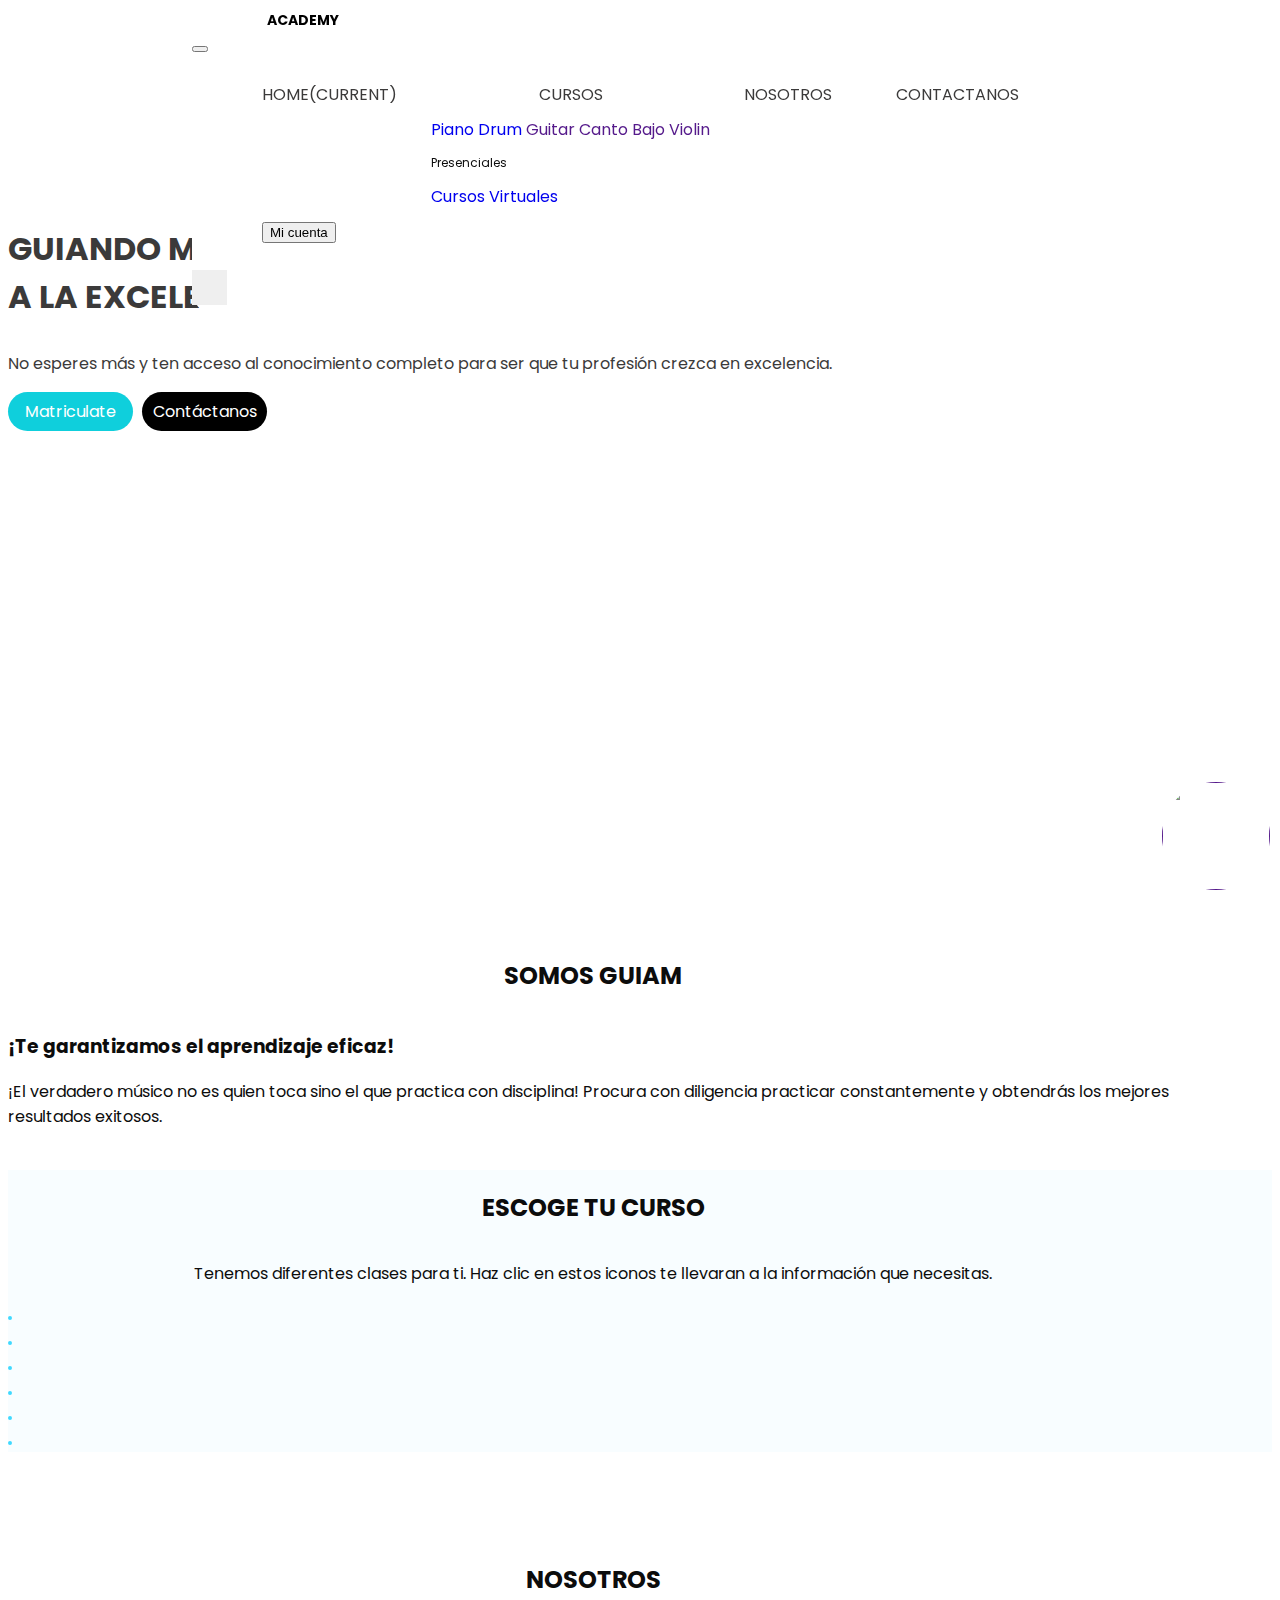
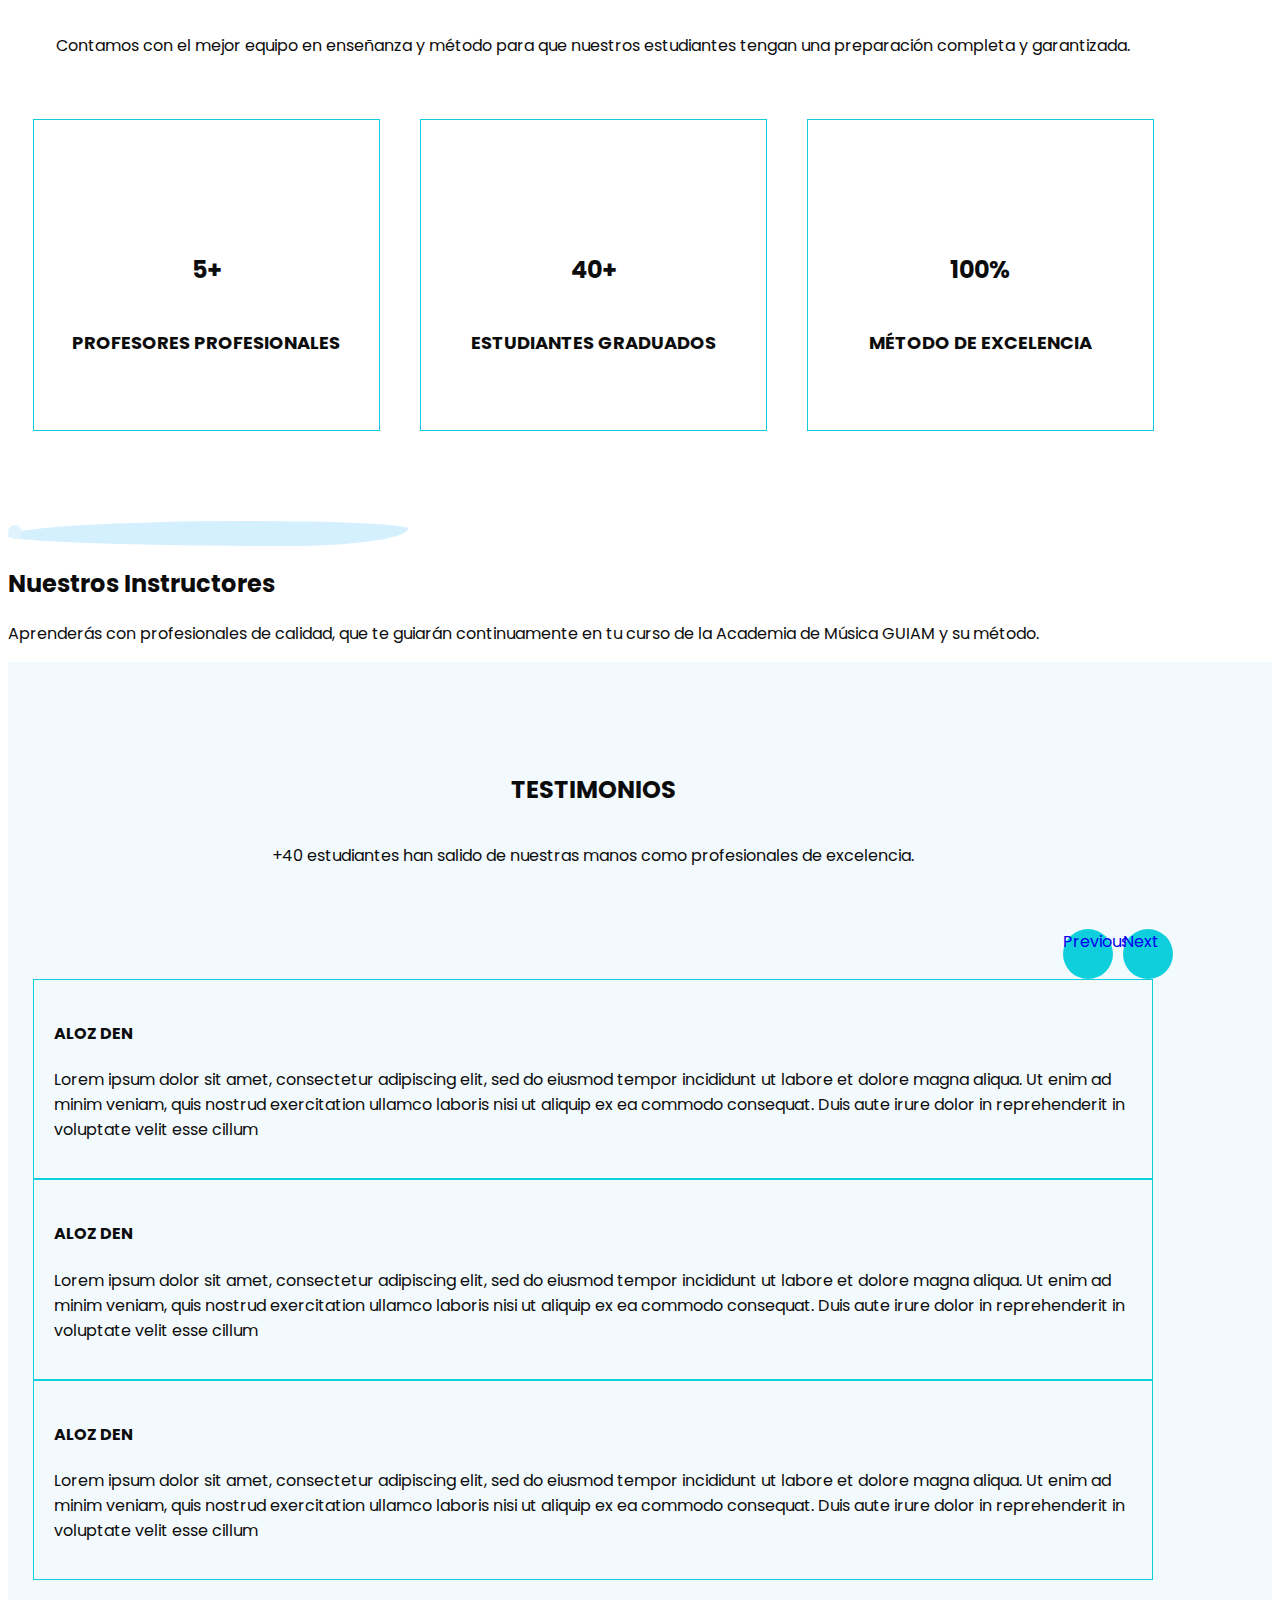
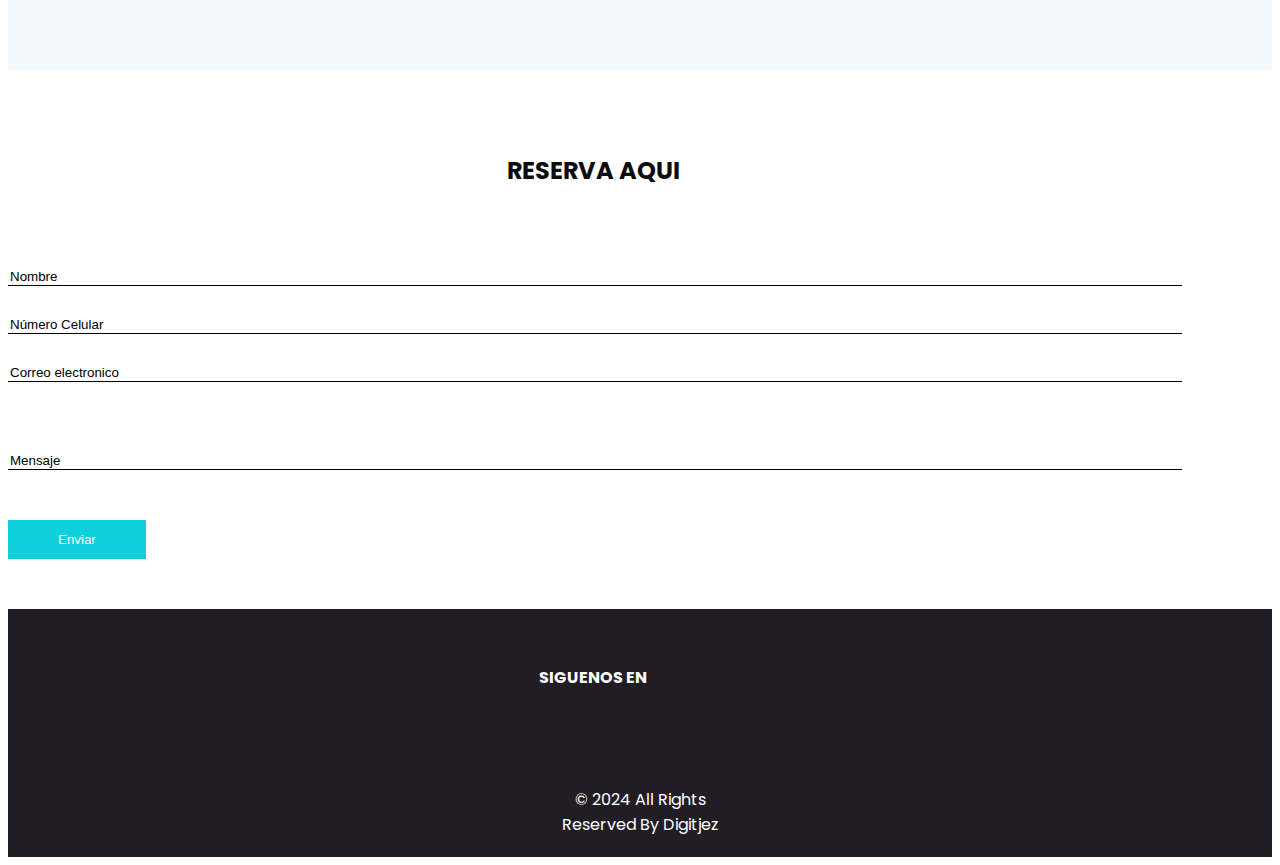
==== commit 43696b2b: "Guiam Plataform" ====
--- a/uliya-html/index.html
+++ b/uliya-html/index.html
@@ -63,7 +63,7 @@
                         <div class="justify-content-center text-center">
                           
                           <a class="dropdown-item" href="piano.html">Piano</a>
-                       <a class="dropdown-item" href="">Drum</a>
+                       <a class="dropdown-item" href="drum.html">Drum</a>
                          <a class="dropdown-item" href="">Guitar</a>
                         <a class="dropdown-item" href="">Canto</a>
                         <a class="dropdown-item" href="">Bajo</a>
@@ -428,7 +428,14 @@
   </section>
 
   <!-- end achieve section -->
-
+  <style>
+ .instructor-img{
+    width: 100%; 
+    border-radius: 50%; 
+    border: 7px solid #E1F3FD;
+  }
+  </style>
+ 
 
   <section class="p-5">
     <div class="container">
@@ -437,7 +444,7 @@
       </div>
       <div class="row justify-content-center">
         <div class="col-lg-3 col-sm-12 align-items-center shape">
-          <img class="" style="width: 100%; border-radius: 50%; border: 7px solid #E1F3FD;" src="images/jezreel.jpg"
+          <img class="instructor-img" src="images/jezreel.jpg"
             alt="">
         </div>
         <div class="col-lg-6 col-sm-12 align-self-center">
--- a/uliya-html/css/style.css
+++ b/uliya-html/css/style.css
@@ -167,7 +167,8 @@
 }
 
 .pricing1 .badge-inverse {
-  background-color: #3e4555;
+  background-color: #e2efff;
+  border: 1px solid #0db9c4;
 }
 
 .pricing1 .display-5 {
@@ -310,7 +311,7 @@
 	background: #d4f0ff;
 	animation: morph 4s ease-in-out infinite;
 	border-radius: 60% 40% 30% 70% / 60% 30% 70% 40%;
-	height: 270px;
+	/*height: auto;*/
 	transition: all 1s ease-in-out;
 	width: 400px;
 	z-index: 1;
@@ -985,7 +986,7 @@
 
 .title-reservar h2{
    font-weight: bold;
-   z-index: 100;
+   z-index: 1;
    position: relative;
    text-transform: uppercase;
 }
--- a/uliya-html/css/responsive.css
+++ b/uliya-html/css/responsive.css
@@ -2,14 +2,27 @@
   .slider_section .carousel_btn-container {
     bottom: 0;
   }
+
   .img-course img {
-    width: 150px; 
+    width: 150px;
     border-radius: 30px;
     border: solid 2px #40d9ff;
 
   }
 
-  
+  .top-sectioni{
+    margin-top: 18%;
+  }
+
+  .main {
+    width: 170px;
+    bottom: 20px;
+    margin-bottom: 30px;
+  }
+
+  .keyboard {
+    left: 100%;
+  }
 }
 
 @media (max-width: 992px) {
@@ -33,15 +46,14 @@
     width: 100%;
   }
 
-  
+
 }
 
 @media (max-width: 768px) {
   .hero_area {
     height: 94vh;
-    padding-top:97px;
-
-      background-image: url(../images/hero-bg.png);
+    padding-top: 97px;
+    background-image: url(../images/hero-bg.png);
   }
 
   .slider_section {
@@ -114,19 +126,20 @@
 
 @media (max-width: 360px) {
 
-
-
+  
 }
 
 @media (min-width: 1200px) {
   .container {
     max-width: 1170px;
   }
+
   /*Contenedor de Course*/
-.img-course img {
-  width: 150px; 
-  border-radius: 20px;
-  border: solid 2px #40d9ff;
-}
+  .img-course img {
+    width: 150px;
+    border-radius: 20px;
+    border: solid 2px #40d9ff;
+  }
+
 
 }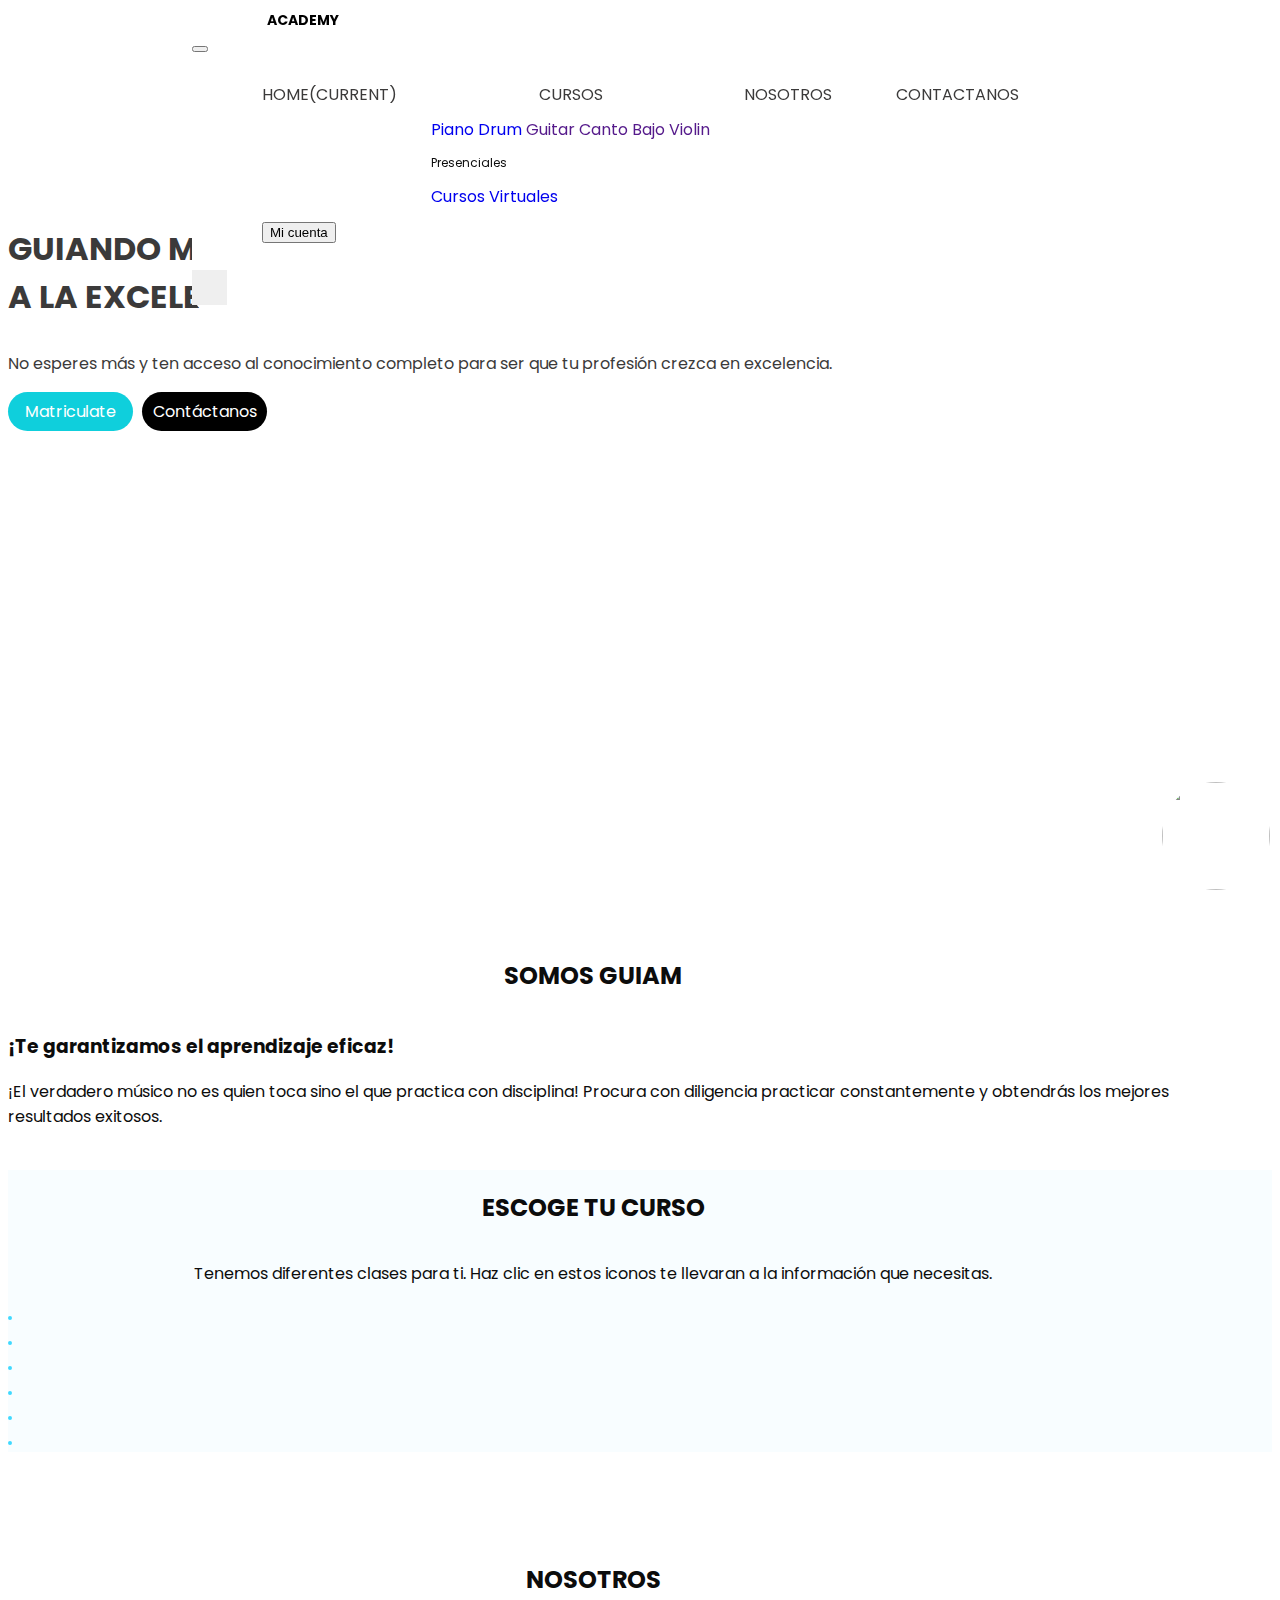
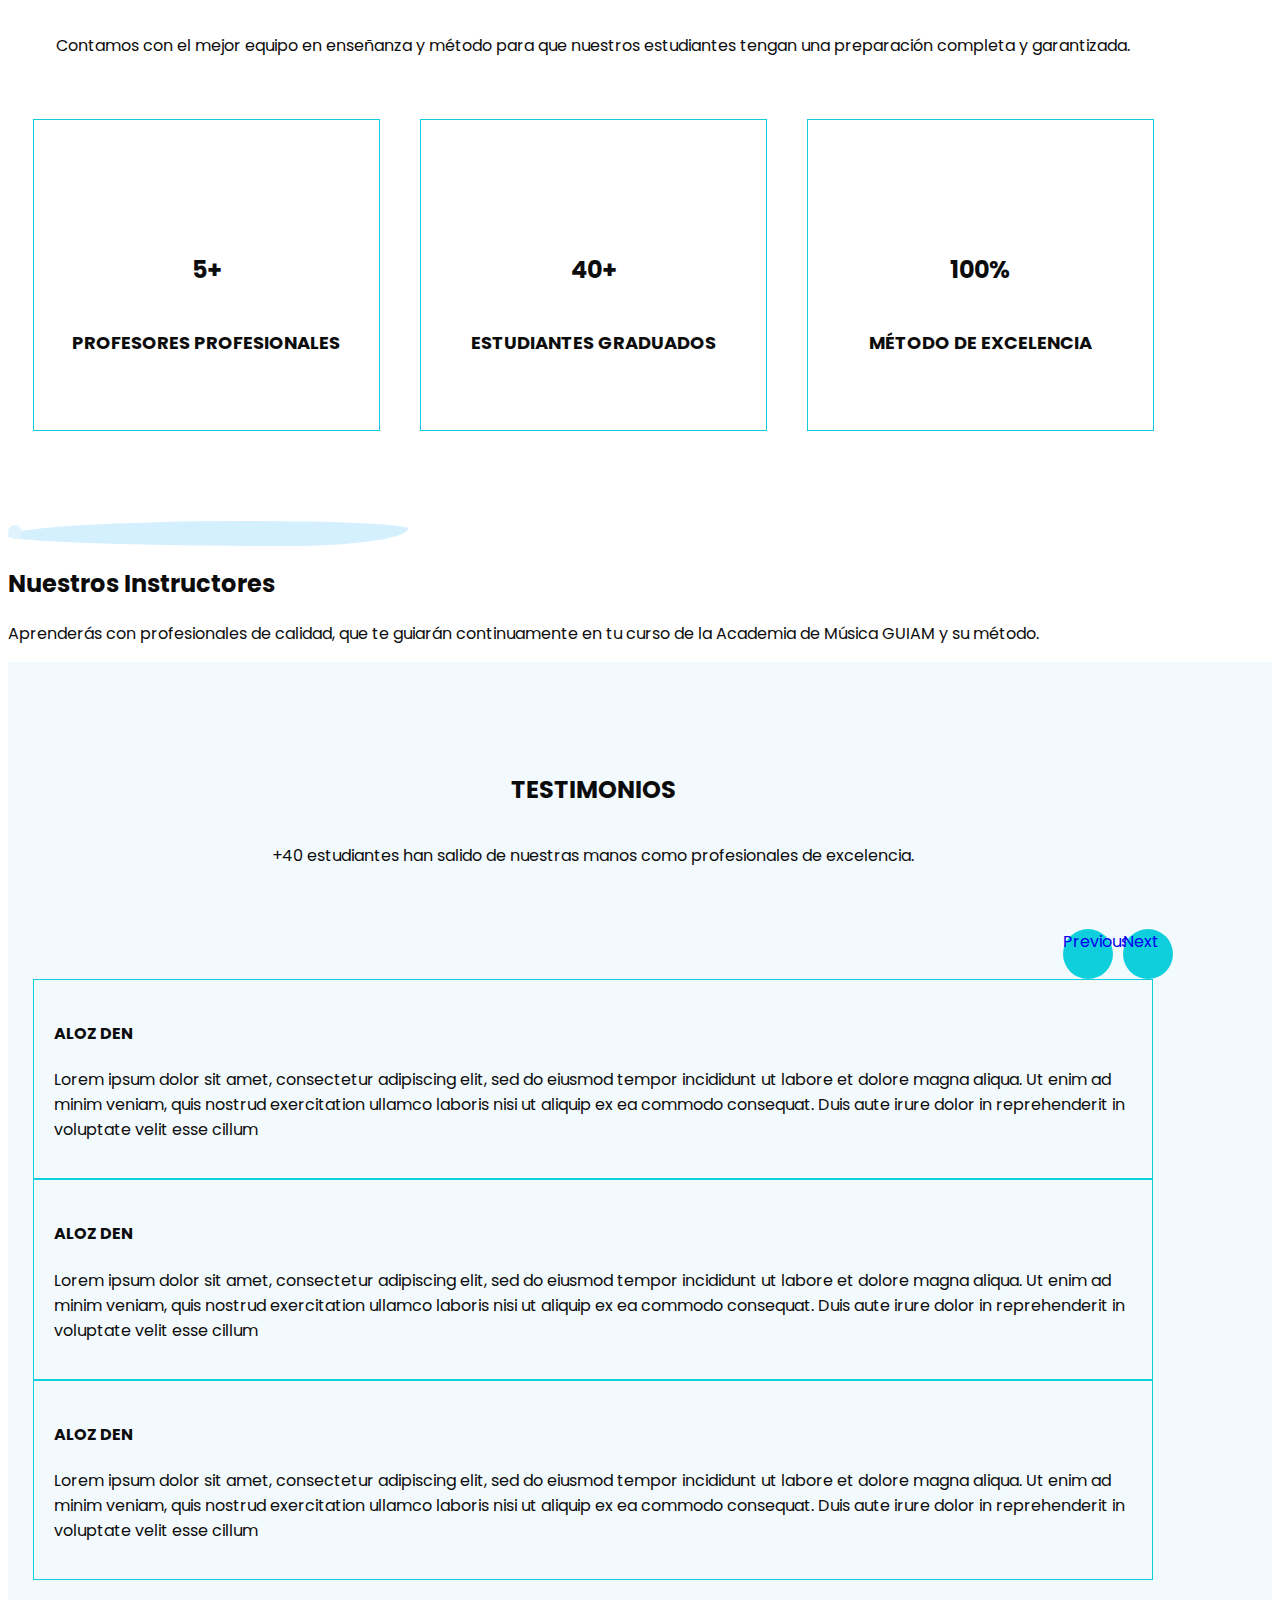
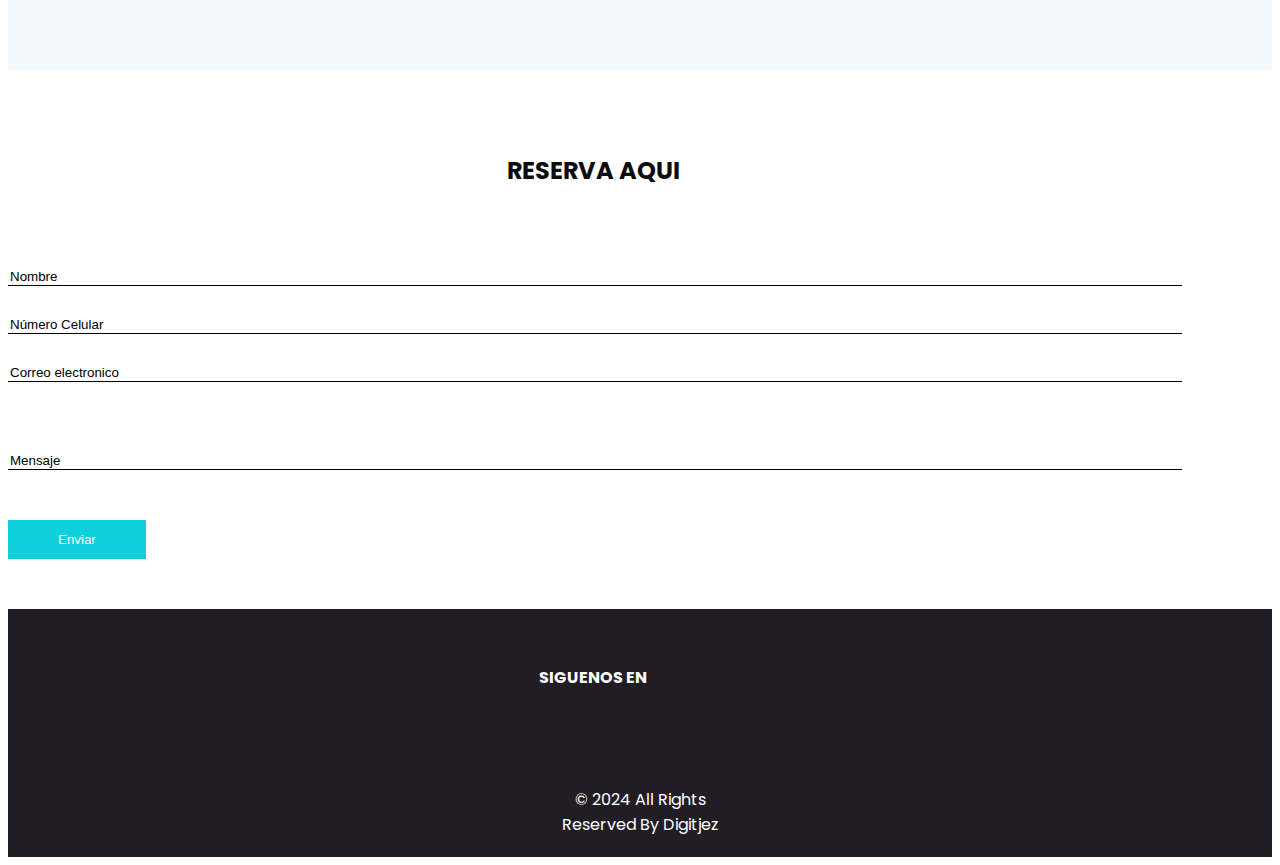
==== commit 2f4d852e: "Completados" ====
--- a/uliya-html/index.html
+++ b/uliya-html/index.html
@@ -12,7 +12,7 @@
   <meta name="description" content="" />
   <meta name="author" content="" />
 
-  <title>Prueba 1</title>
+  <title>Inicio</title>
 
 
   <!-- bootstrap core css -->
@@ -61,13 +61,13 @@
                         aria-haspopup="true" aria-expanded="false">Cursos</a>
                       <div class="dropdown-menu">
                         <div class="justify-content-center text-center">
-                          
+
                           <a class="dropdown-item" href="piano.html">Piano</a>
-                       <a class="dropdown-item" href="drum.html">Drum</a>
-                         <a class="dropdown-item" href="">Guitar</a>
-                        <a class="dropdown-item" href="">Canto</a>
-                        <a class="dropdown-item" href="">Bajo</a>
-                      <a class="dropdown-item" href="">Violin</a>
+                          <a class="dropdown-item" href="drum.html">Drum</a>
+                          <a class="dropdown-item" href="">Guitar</a>
+                          <a class="dropdown-item" href="">Canto</a>
+                          <a class="dropdown-item" href="">Bajo</a>
+                          <a class="dropdown-item" href="">Violin</a>
 
                         </div>
                         <p class="text-center" style="font-size: 12px;">Presenciales</p>
@@ -76,7 +76,7 @@
                       </div>
                     </li>
                     <li class="nav-item">
-                      <a class="nav-link" href="portfolio.html">Nosotros</a>
+                      <a class="nav-link" href="about.html">Nosotros</a>
                     </li>
                     <li class="nav-item">
                       <a class="nav-link" href="contact.html">Contactanos</a>
@@ -215,13 +215,14 @@
 
       <div class="row">
         <div class="col-lg-6 col-sm-12 align-self-center text-center">
-                <div class="heading_container">
-        <h2>
-          Somos GUIAM
-        </h2>
-      </div>
+          <div class="heading_container">
+            <h2>
+              Somos GUIAM
+            </h2>
+          </div>
           <h3 class="mb-5">¡Te garantizamos el aprendizaje eficaz!</h3>
-          <p>¡El verdadero músico no es quien toca sino el que practica con disciplina! Procura con diligencia practicar constantemente y obtendrás los mejores resultados exitosos.
+          <p>¡El verdadero músico no es quien toca sino el que practica con disciplina! Procura con diligencia practicar
+            constantemente y obtendrás los mejores resultados exitosos.
           </p>
         </div>
         <div class="col-lg-6 col-sm-12 align-items-center">
@@ -274,7 +275,7 @@
           Escoge tu Curso
         </h2>
         <p>
-          Tenemos diferentes clases para ti. Haz clic en estos iconos te llevaran a la información que necesitas. 
+          Tenemos diferentes clases para ti. Haz clic en estos iconos te llevaran a la información que necesitas.
         </p>
       </div>
       <!--<div class="portfolio_container layout_padding2">
@@ -340,23 +341,39 @@
       <div class="container">
         <div class="row justify-content-center text-center img-course">
           <div class="pb-3 col-lg-4 col-6">
-            <img class="animation-expanded" src="images/Piano.png" alt="">
-          </div>
+            <a href="piano.html"> 
+              <img class="animation-expanded" src="images/Piano.png" alt="">
+            </a>
+          </div>
+          
           <div class="pb-3 col-lg-4 col-6">
+            <a href="drum.html"> 
             <img class="animation-expanded" src="images/Drum.png" alt="">
-          </div>
+          </a>
+          </div>
+
           <div class="pb-3 col-lg-4 col-6">
+            <a href="guitar.html"> 
             <img class="animation-expanded" src="images/Guitar.png" alt="">
+          </a>
           </div>
 
           <div class="pb-3 col-lg-4 col-6">
+            <a href="piano.html"> 
             <img class="animation-expanded" src="images/Canto.png" alt="">
-          </div>
+          </a>
+          </div>
+
           <div class="col-lg-4 col-6">
+            <a href=""> 
             <img class="animation-expanded" src="images/Bajo.png" alt="">
-          </div>
+          </a>
+          </div>
+
           <div class="col-lg-4 col-6">
+            <a href=""> 
             <img class="animation-expanded" src="images/Violin.png" alt="">
+          </a>
           </div>
 
         </div>
@@ -428,14 +445,6 @@
   </section>
 
   <!-- end achieve section -->
-  <style>
- .instructor-img{
-    width: 100%; 
-    border-radius: 50%; 
-    border: 7px solid #E1F3FD;
-  }
-  </style>
- 
 
   <section class="p-5">
     <div class="container">
@@ -444,14 +453,14 @@
       </div>
       <div class="row justify-content-center">
         <div class="col-lg-3 col-sm-12 align-items-center shape">
-          <img class="instructor-img" src="images/jezreel.jpg"
-            alt="">
+          <img class="instructor-img" src="images/jezreel.jpg" alt="">
         </div>
         <div class="col-lg-6 col-sm-12 align-self-center">
           <h2 style="font-weight: bold;">
             Nuestros Instructores
           </h2>
-          <p> Aprenderás con profesionales de calidad, que te guiarán continuamente en tu curso de la Academia de Música GUIAM y su método.
+          <p> Aprenderás con profesionales de calidad, que te guiarán continuamente en tu curso de la Academia de Música
+            GUIAM y su método.
           </p>
         </div>
       </div>
@@ -467,7 +476,8 @@
           Testimonios
         </h2>
         <p>
-          <span class="text-info font-weight-bold">+40 estudiantes </span>han salido de nuestras manos como profesionales de excelencia.
+          <span class="text-info font-weight-bold">+40 estudiantes </span>han salido de nuestras manos como
+          profesionales de excelencia.
         </p>
       </div>
       <div class="layout_padding2-top">
@@ -628,7 +638,7 @@
   </style>
 
   <!-- end info_section -->
-  <div class="fixed-action-btn" style="bottom: 45px; right: 24px;"><a href="" class="btn-smf" aria-label="whatsapp">
+  <div class="fixed-action-btn" style="bottom: 45px; right: 24px;"><a href="https://wa.me/?text=%E2%9E%A1%EF%B8%8FChat%C3%A9anos%20aqu%C3%AD%20-%20https://tr.ee/tGwvTD9WGo" class="btn-smf" aria-label="whatsapp">
       <img src="images/whatsapp azulado.png" alt=""></a>
   </div>
   <!-- footer section -->
--- a/uliya-html/css/style.css
+++ b/uliya-html/css/style.css
@@ -2,6 +2,12 @@
   font-family: 'Poppins', sans-serif;
   color: #0c0c0c;
   background-color: #ffffff;
+}
+
+.instructor-img{
+  width: 100%; 
+  border-radius: 50%; 
+  border: 7px solid #E1F3FD;
 }
 
 .pricing1 .font-weight-medium {
@@ -668,12 +674,13 @@
 
 .about_section .box img {
   width: 100%;
+  height: 380px;
+  object-fit: cover;
 }
 
 .about_section .box .img-box {
   position: relative;
-  width: 250px;
-  margin: 50px 0;
+  width: 450px;
 }
 
 .about_section .box .img-box .about_img-bg {
@@ -719,7 +726,7 @@
 
 .about_section .box .detail-box {
   margin-top: 35px;
-  text-align: center;
+ /* text-align: center;*/
 }
 
 .about_section .box .detail-box a {
--- a/uliya-html/css/responsive.css
+++ b/uliya-html/css/responsive.css
@@ -23,6 +23,18 @@
   .keyboard {
     left: 100%;
   }
+
+  .guitar-img {
+    height: 120px;
+}
+
+.guitar-img img {
+    width: 50%;
+    z-index: 1;
+    position: relative;
+    bottom: 50px;
+}
+
 }
 
 @media (max-width: 992px) {
@@ -69,8 +81,13 @@
     padding: 0;
   }
 
+  .about_section .box .img-box img{
+    width: 75%;
+    object-fit: contain;
+    height: auto;
+  }
   .about_section .box .img-box {
-    width: 40%;
+    width: 100%;
   }
 
   .portfolio_section .portfolio_container {
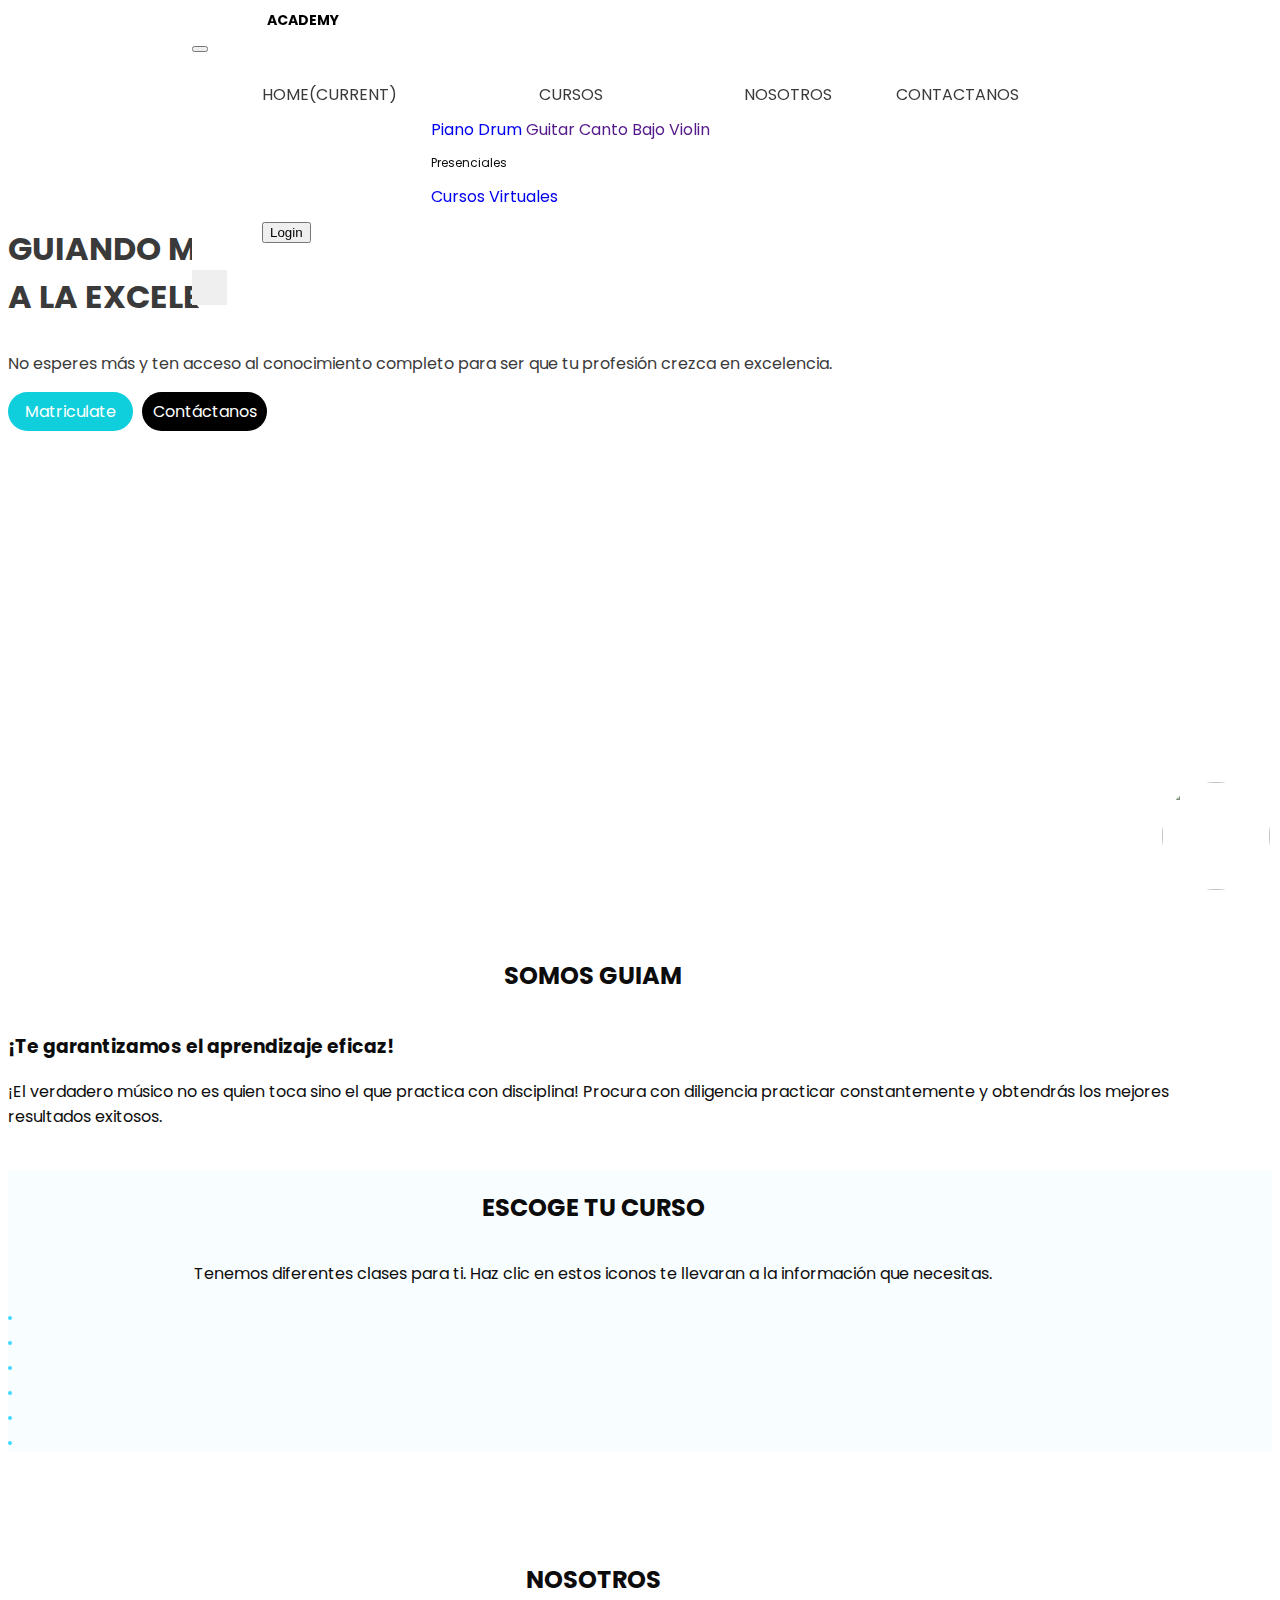
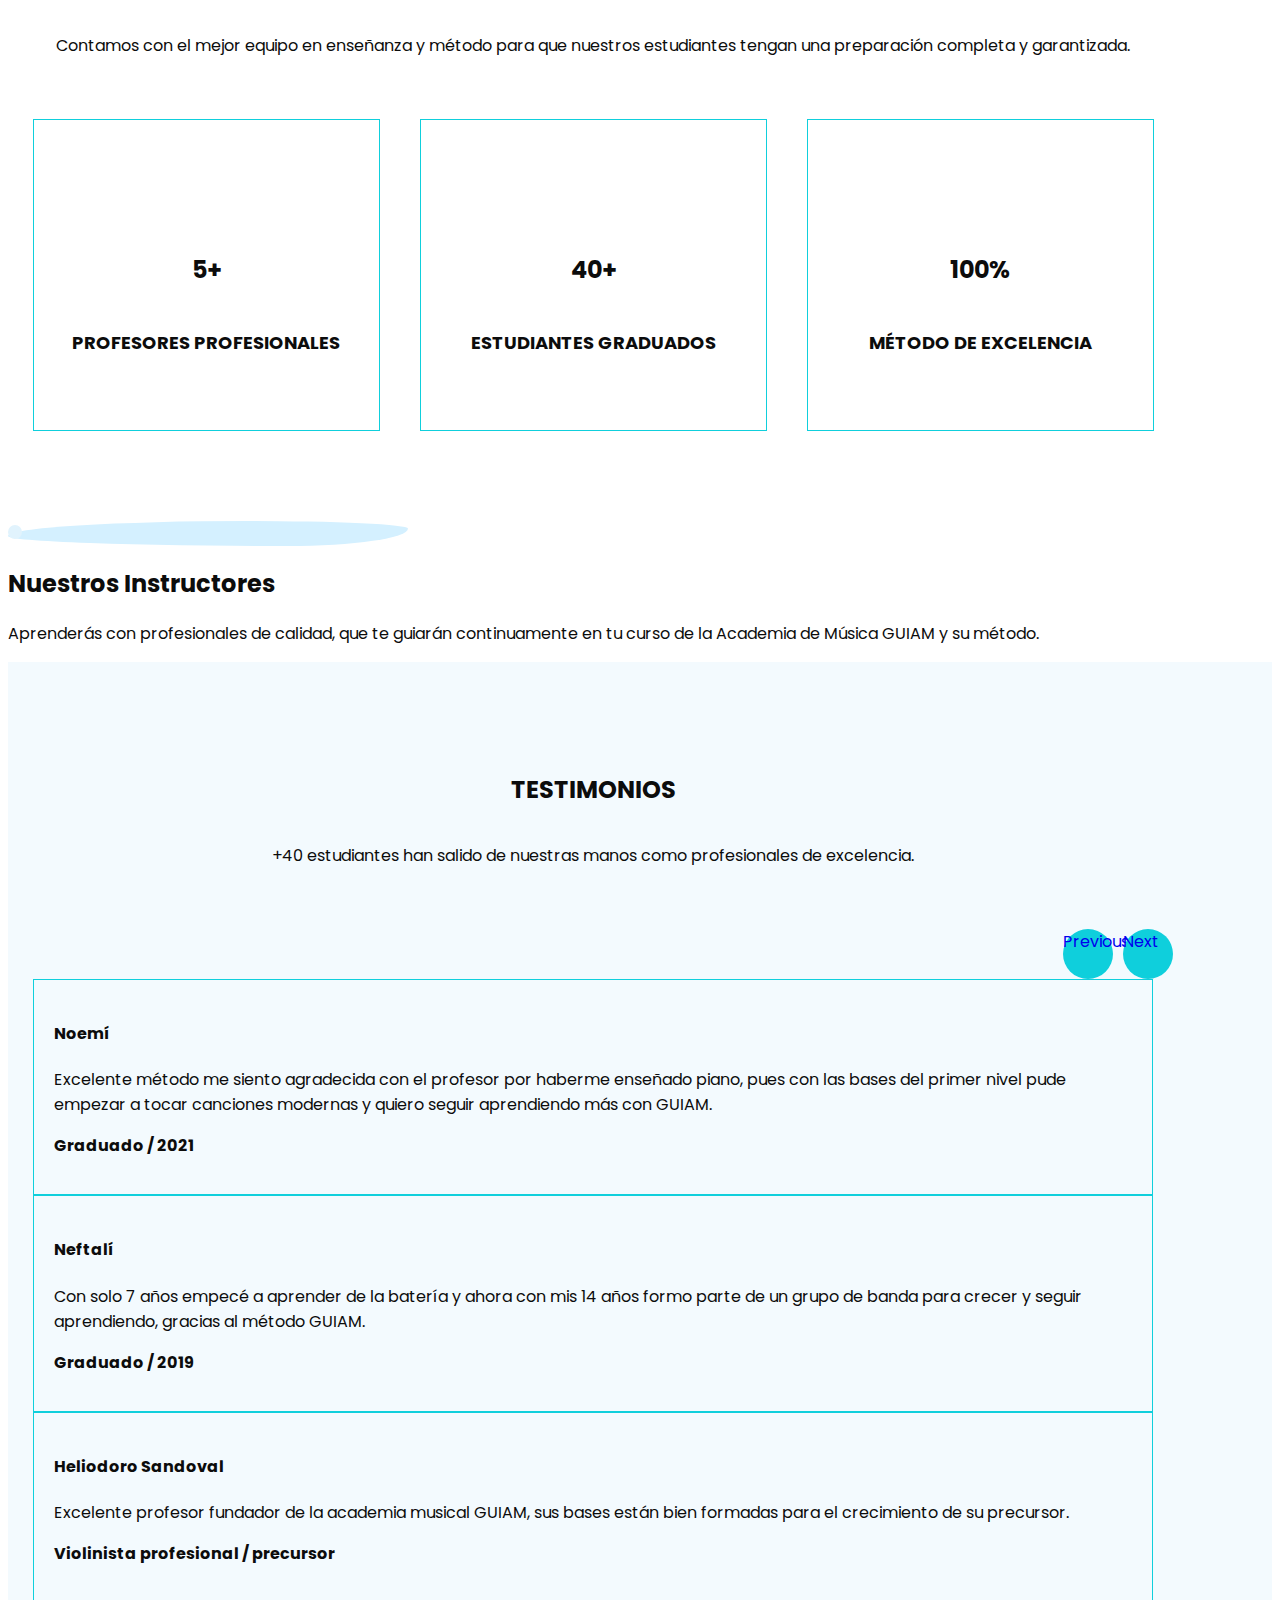
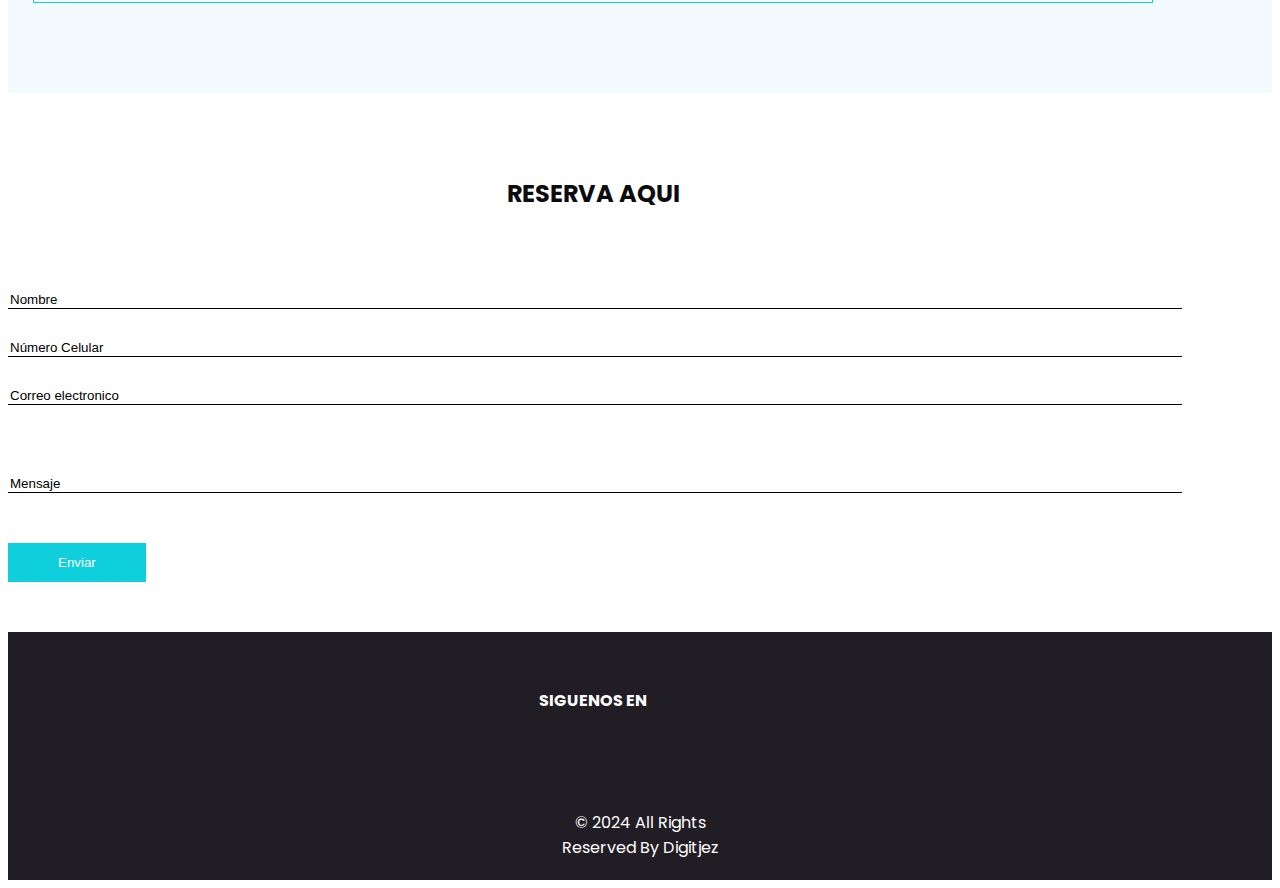
==== commit e64625ba: "Change 28/09" ====
--- a/uliya-html/index.html
+++ b/uliya-html/index.html
@@ -82,8 +82,8 @@
                       <a class="nav-link" href="contact.html">Contactanos</a>
                     </li>
                     <li class="nav-item">
-                      <a class="nav-link" href="login.html"><button type="button" class="btn btn-info">Mi
-                          cuenta</button></a>
+                      <a class="nav-link" href="login.html"><button type="button"
+                          class="btn btn-info">Login</button></a>
                     </li>
                   </ul>
                   <form class="form-inline">
@@ -341,39 +341,39 @@
       <div class="container">
         <div class="row justify-content-center text-center img-course">
           <div class="pb-3 col-lg-4 col-6">
-            <a href="piano.html"> 
+            <a href="piano.html">
               <img class="animation-expanded" src="images/Piano.png" alt="">
             </a>
           </div>
-          
+
           <div class="pb-3 col-lg-4 col-6">
-            <a href="drum.html"> 
-            <img class="animation-expanded" src="images/Drum.png" alt="">
-          </a>
+            <a href="drum.html">
+              <img class="animation-expanded" src="images/Drum.png" alt="">
+            </a>
           </div>
 
           <div class="pb-3 col-lg-4 col-6">
-            <a href="guitar.html"> 
-            <img class="animation-expanded" src="images/Guitar.png" alt="">
-          </a>
+            <a href="guitar.html">
+              <img class="animation-expanded" src="images/Guitar.png" alt="">
+            </a>
           </div>
 
           <div class="pb-3 col-lg-4 col-6">
-            <a href="piano.html"> 
-            <img class="animation-expanded" src="images/Canto.png" alt="">
-          </a>
+            <a href="piano.html">
+              <img class="animation-expanded" src="images/Canto.png" alt="">
+            </a>
           </div>
 
           <div class="col-lg-4 col-6">
-            <a href=""> 
-            <img class="animation-expanded" src="images/Bajo.png" alt="">
-          </a>
+            <a href="">
+              <img class="animation-expanded" src="images/Bajo.png" alt="">
+            </a>
           </div>
 
           <div class="col-lg-4 col-6">
-            <a href=""> 
-            <img class="animation-expanded" src="images/Violin.png" alt="">
-          </a>
+            <a href="">
+              <img class="animation-expanded" src="images/Violin.png" alt="">
+            </a>
           </div>
 
         </div>
@@ -498,46 +498,38 @@
                 <div class="carousel-item active">
                   <div class="detail-box">
                     <h4>
-                      Aloz den
+                      Noemí
                     </h4>
                     <p>
-                      Lorem ipsum dolor sit amet, consectetur adipiscing elit, sed do eiusmod tempor incididunt ut
-                      labore
-                      et
-                      dolore magna aliqua. Ut enim ad minim veniam, quis nostrud exercitation ullamco laboris nisi ut
-                      aliquip ex ea commodo consequat. Duis aute irure dolor in reprehenderit in voluptate velit esse
-                      cillum
+                      Excelente método me siento agradecida con el profesor por haberme enseñado piano, pues con las
+                      bases del primer nivel pude empezar a tocar canciones modernas y quiero seguir aprendiendo más con
+                      GUIAM.
                     </p>
+                    <p><b>Graduado / 2021</b></p>
                   </div>
                 </div>
                 <div class="carousel-item ">
                   <div class="detail-box">
                     <h4>
-                      Aloz den
+                      Neftalí
                     </h4>
                     <p>
-                      Lorem ipsum dolor sit amet, consectetur adipiscing elit, sed do eiusmod tempor incididunt ut
-                      labore
-                      et
-                      dolore magna aliqua. Ut enim ad minim veniam, quis nostrud exercitation ullamco laboris nisi ut
-                      aliquip ex ea commodo consequat. Duis aute irure dolor in reprehenderit in voluptate velit esse
-                      cillum
+                      Con solo 7 años empecé a aprender de la batería y ahora con mis 14 años formo parte de un grupo de
+                      banda para crecer y seguir aprendiendo, gracias al método GUIAM.
                     </p>
+                    <p><b>Graduado / 2019</b></p>
                   </div>
                 </div>
                 <div class="carousel-item ">
                   <div class="detail-box">
                     <h4>
-                      Aloz den
+                      Heliodoro Sandoval
                     </h4>
                     <p>
-                      Lorem ipsum dolor sit amet, consectetur adipiscing elit, sed do eiusmod tempor incididunt ut
-                      labore
-                      et
-                      dolore magna aliqua. Ut enim ad minim veniam, quis nostrud exercitation ullamco laboris nisi ut
-                      aliquip ex ea commodo consequat. Duis aute irure dolor in reprehenderit in voluptate velit esse
-                      cillum
+                      Excelente profesor fundador de la academia musical GUIAM, sus bases están bien formadas para el
+                      crecimiento de su precursor.
                     </p>
+                    <p><b>Violinista profesional / precursor</b></p>
                   </div>
                 </div>
               </div>
@@ -638,7 +630,9 @@
   </style>
 
   <!-- end info_section -->
-  <div class="fixed-action-btn" style="bottom: 45px; right: 24px;"><a href="https://wa.me/?text=%E2%9E%A1%EF%B8%8FChat%C3%A9anos%20aqu%C3%AD%20-%20https://tr.ee/tGwvTD9WGo" class="btn-smf" aria-label="whatsapp">
+  <div class="fixed-action-btn" style="bottom: 45px; right: 24px;"><a
+      href="https://wa.me/?text=%E2%9E%A1%EF%B8%8FChat%C3%A9anos%20aqu%C3%AD%20-%20https://tr.ee/tGwvTD9WGo"
+      class="btn-smf" aria-label="whatsapp">
       <img src="images/whatsapp azulado.png" alt=""></a>
   </div>
   <!-- footer section -->
--- a/uliya-html/css/style.css
+++ b/uliya-html/css/style.css
@@ -988,7 +988,7 @@
 }
 
 .client_section .detail-box h4 {
-  text-transform: uppercase;
+  /*text-transform: uppercase;*/
 }
 
 .title-reservar h2{
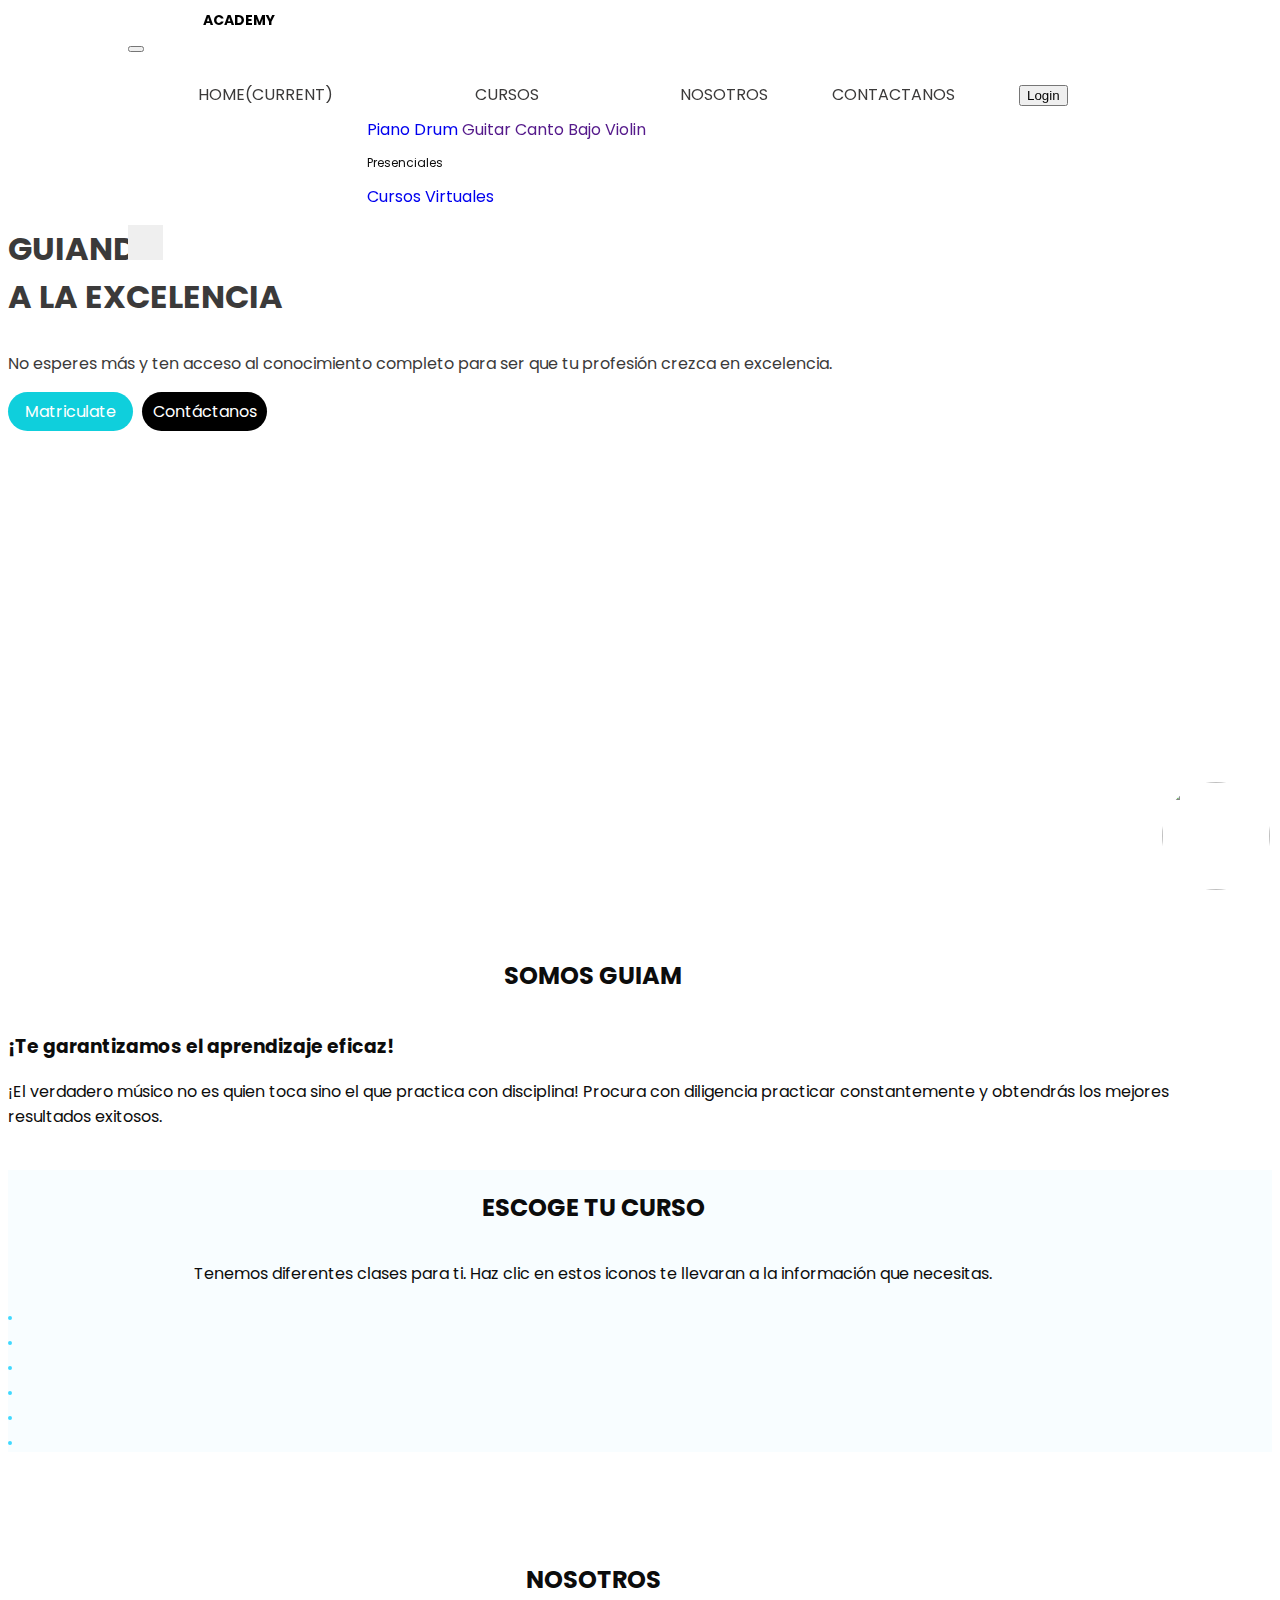
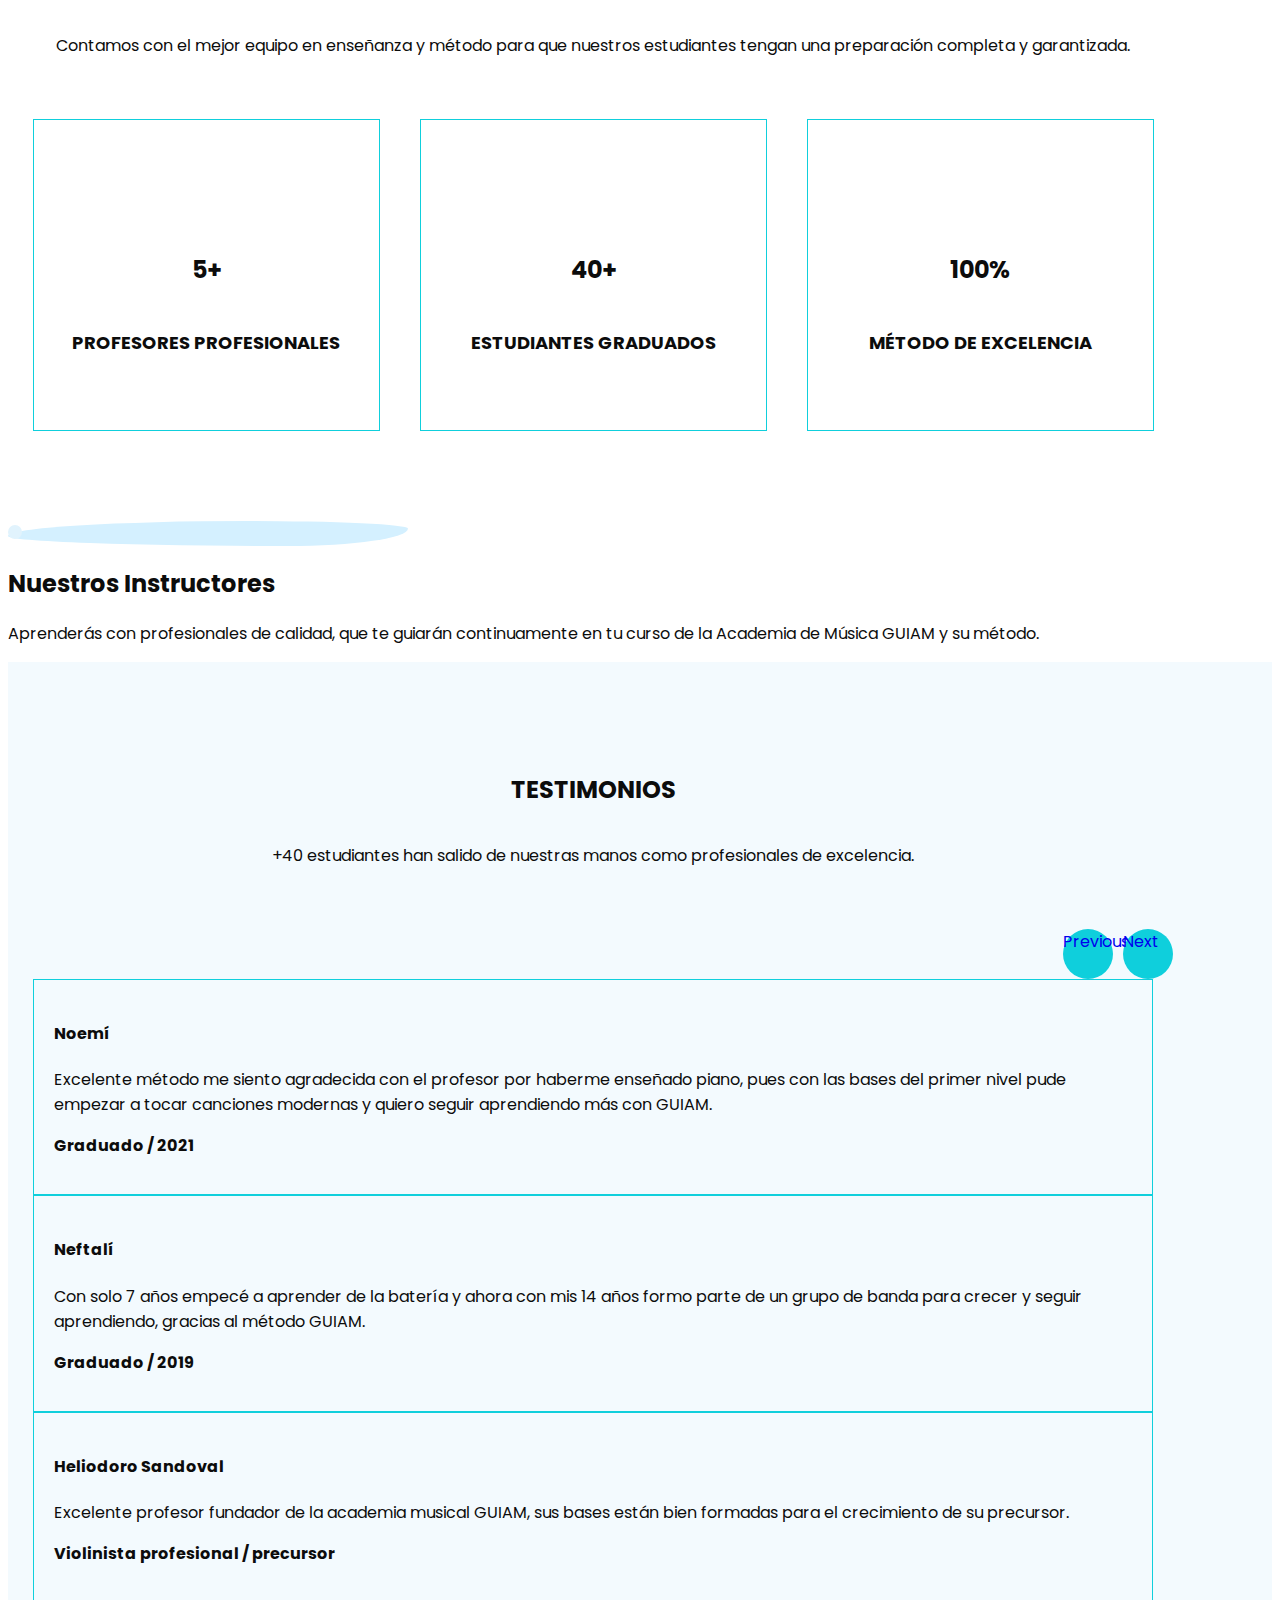
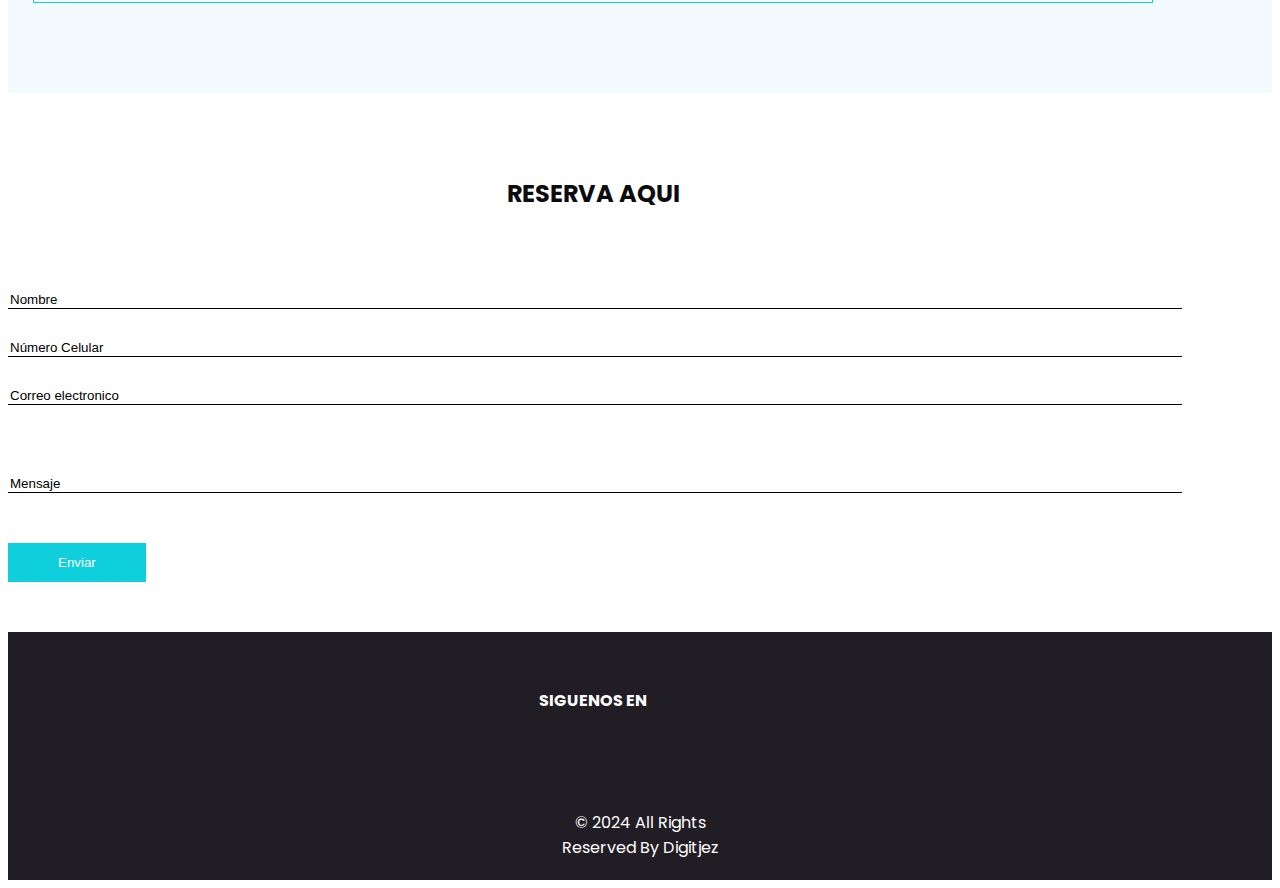
==== commit f3d72f49: "1" ====
--- a/uliya-html/index.html
+++ b/uliya-html/index.html
@@ -34,9 +34,9 @@
     <!-- header section strats -->
     <header class="header_section">
       <div class=""
-        style="right:15%; left: 15%; top: 10px; position: fixed; display: block; background-color: #ffffff; z-index: 100; border-radius: 20px;">
+        >
         <div class="row">
-          <div class="col-lg-10 offset-lg-1">
+          <div class="col-lg-9 offset-lg-1">
             <nav class="navbar navbar-expand-lg custom_nav-container ">
               <a class="navbar-brand" href="index.html">
                 <img src="images/Guian_negro.jpg" style="border-radius: 40px; width: 70px;" alt="">
@@ -109,7 +109,7 @@
                   <div class="detail_box pt-lg-5">
                     <h1>
                       Guiando Músicos<br>
-                      a la excelencia.
+                      a la excelencia
                     </h1>
                     <p class="col-lg-8 col-sm-5">
                       No esperes más y ten acceso al conocimiento completo para ser que tu profesión crezca en
@@ -625,9 +625,6 @@
     </div>
   </section>
 
-  <style>
-
-  </style>
 
   <!-- end info_section -->
   <div class="fixed-action-btn" style="bottom: 45px; right: 24px;"><a
--- a/uliya-html/css/style.css
+++ b/uliya-html/css/style.css
@@ -4,9 +4,375 @@
   background-color: #ffffff;
 }
 
-.instructor-img{
-  width: 100%; 
-  border-radius: 50%; 
+
+
+.card[data-state="#infoone"] {
+  height: auto;
+}
+
+.card-preguntas {
+  height: 80px;
+}
+
+.card[data-state="#infoone"] .card-main {}
+
+.card[data-state="#infodos"] {
+  height: auto;
+}
+
+.card[data-state="#infodos"] .card-main {
+  height: auto;
+
+}
+
+.card[data-state="#preguntaone"] {
+  height: auto;
+}
+
+.card[data-state="#preguntados"] {
+  height: auto;
+}
+
+.card.is-active .card-header {
+  height: 80px;
+}
+
+.card.is-active .card-cover {
+  height: 100px;
+  top: -50px;
+}
+
+.card.is-active .card-avatar {
+  transform: none;
+  left: 20px;
+  width: 50px;
+  height: 50px;
+  bottom: 10px;
+}
+
+.card.is-active .card-fullname,
+.card.is-active .card-jobtitle {
+  left: 86px;
+  transform: none;
+}
+
+.card.is-active .card-fullname {
+  bottom: 18px;
+  font-size: 19px;
+}
+
+.card.is-active .card-jobtitle {
+  bottom: 16px;
+  letter-spacing: 1px;
+  font-size: 10px;
+}
+
+.card-header {
+  position: relative;
+  display: flex;
+  height: 200px;
+  flex-shrink: 0;
+  width: 100%;
+  transition: 0.3s;
+}
+
+.card-header * {
+  transition: 0.3s;
+}
+
+.card-cover {
+  width: 100%;
+  height: 100%;
+  position: absolute;
+  height: 160px;
+  top: -20%;
+  left: 0;
+  will-change: top;
+  background-size: cover;
+  background-position: center;
+  filter: blur(30px);
+  transform: scale(1.2);
+  transition: 0.5s;
+}
+
+.card-avatar {
+  width: 100px;
+  height: 100px;
+  box-shadow: 0 8px 8px rgba(0, 0, 0, 0.2);
+  border-radius: 50%;
+  -o-object-position: center;
+  object-position: center;
+  -o-object-fit: cover;
+  object-fit: cover;
+  position: absolute;
+  bottom: 0;
+  left: 50%;
+  transform: translateX(-50%) translateY(-64px);
+}
+
+.card-fullname {
+  position: absolute;
+  bottom: 0;
+  font-size: 22px;
+  font-weight: 700;
+  text-align: center;
+  white-space: nowrap;
+  transform: translateY(-10px) translateX(-50%);
+  left: 50%;
+}
+
+.card-jobtitle {
+  position: absolute;
+  bottom: 0;
+  font-size: 11px;
+  white-space: nowrap;
+  font-weight: 500;
+  opacity: 0.7;
+  text-transform: uppercase;
+  letter-spacing: 1.5px;
+  margin: 0;
+  left: 50%;
+  transform: translateX(-50%) translateY(-7px);
+}
+
+.card-main {
+  position: relative;
+  flex: 1;
+  display: flex;
+  padding-top: 10px;
+  flex-direction: column;
+}
+
+.card-subtitle {
+  font-weight: 700;
+  font-size: 13px;
+  margin-bottom: 8px;
+}
+
+.card-content {
+  padding: 20px;
+}
+
+.card-desc {
+  line-height: 1.6;
+  color: #636b6f;
+  font-size: 14px;
+  margin: 0;
+  font-weight: 400;
+  font-family: "DM Sans", sans-serif;
+}
+
+.card-social {
+  display: flex;
+  align-items: center;
+  padding: 0 20px;
+  margin-bottom: 30px;
+}
+
+.card-social svg {
+  fill: #a5b5ce;
+  width: 16px;
+  display: block;
+  transition: 0.3s;
+}
+
+.card-social a {
+  color: #8797a1;
+  height: 32px;
+  width: 32px;
+  border-radius: 50%;
+  display: inline-flex;
+  align-items: center;
+  justify-content: center;
+  transition: 0.3s;
+  background-color: rgba(93, 133, 193, 0.05);
+  border-radius: 50%;
+  margin-right: 10px;
+}
+
+.card-social a:hover svg {
+  fill: #637faa;
+}
+
+.card-social a:last-child {
+  margin-right: 0;
+}
+
+.card-buttons {
+  display: flex;
+  background-color: #fff;
+  margin-top: auto;
+  bottom: 0;
+  left: 0;
+}
+
+.card-buttons button {
+  flex: 1 1 auto;
+  -webkit-user-select: none;
+  -moz-user-select: none;
+  -ms-user-select: none;
+  user-select: none;
+  background: 0;
+  font-size: 13px;
+  border: 0;
+  padding: 15px 5px;
+  cursor: pointer;
+  color: #5c5c6d;
+  transition: 0.3s;
+  font-family: "Jost", sans-serif;
+  font-weight: 500;
+  outline: 0;
+  border-bottom: 3px solid transparent;
+}
+
+.card-buttons button,
+.card-buttons button {
+  color: #2b2c48;
+  border-bottom: 3px solid #0fcfdc;
+  background: linear-gradient(to bottom, rgba(127, 199, 231, 0) 0%, rgba(204, 241, 255, 0.2) 44%, rgba(211, 226, 255, 0.4) 100%);
+}
+
+.card-section {
+  display: none;
+}
+
+.card-section.is-active {
+  display: block;
+  border: 0;
+  /* -webkit-animation: fadeIn 0.6s both;
+          animation: fadeIn 0.6s both;*/
+}
+
+@-webkit-keyframes fadeIn {
+  0% {
+    opacity: 0;
+    transform: translatey(40px);
+  }
+
+  100% {
+    opacity: 1;
+  }
+}
+
+@keyframes fadeIn {
+  0% {
+    opacity: 0;
+    transform: translatey(40px);
+  }
+
+  100% {
+    opacity: 1;
+  }
+}
+
+.card-timeline {
+  margin-top: 30px;
+  position: relative;
+}
+
+.card-timeline:after {
+  background: linear-gradient(to top, rgba(134, 214, 243, 0) 0%, #516acc 100%);
+  content: "";
+  left: 42px;
+  width: 2px;
+  top: 0;
+  height: 100%;
+  position: absolute;
+  content: "";
+}
+
+.card-item {
+  position: relative;
+  padding-left: 60px;
+  padding-right: 20px;
+  padding-bottom: 30px;
+  z-index: 1;
+}
+
+.card-item:last-child {
+  padding-bottom: 5px;
+}
+
+.card-item:after {
+  content: attr(data-year);
+  width: 10px;
+  position: absolute;
+  top: 0;
+  left: 37px;
+  width: 8px;
+  height: 8px;
+  line-height: 0.6;
+  border: 2px solid #fff;
+  font-size: 11px;
+  text-indent: -35px;
+  border-radius: 50%;
+  color: rgba(134, 134, 134, 0.7);
+  background: linear-gradient(to bottom, #a0aee3 0%, #516acc 100%);
+}
+
+.card-item-title {
+  font-weight: 500;
+  font-size: 14px;
+  margin-bottom: 5px;
+}
+
+.card-item-desc {
+  font-size: 13px;
+  color: #6f6f7b;
+  line-height: 1.5;
+  font-family: "DM Sans", sans-serif;
+}
+
+.card-contact-wrapper {
+  margin-top: 20px;
+}
+
+.card-contact {
+  display: flex;
+  align-items: center;
+  font-size: 13px;
+  color: #6f6f7b;
+  font-family: "DM Sans", sans-serif;
+  line-height: 1.6;
+  cursor: pointer;
+}
+
+.card-contact+.card-contact {
+  margin-top: 16px;
+}
+
+.card-contact svg {
+  flex-shrink: 0;
+  width: 30px;
+  min-height: 34px;
+  margin-right: 12px;
+  transition: 0.3s;
+  padding-right: 12px;
+  border-right: 1px solid #dfe2ec;
+}
+
+.contact-me {
+  border: 0;
+  outline: none;
+  background: linear-gradient(to right, rgba(83, 200, 239, 0.8) 0%, rgba(81, 106, 204, 0.8) 96%);
+  box-shadow: 0 4px 6px rgba(0, 0, 0, 0.15);
+  color: #fff;
+  padding: 12px 16px;
+  width: 100%;
+  border-radius: 5px;
+  margin-top: 25px;
+  cursor: pointer;
+  font-size: 14px;
+  font-weight: 500;
+  font-family: "Jost", sans-serif;
+  transition: 0.3s;
+}
+
+
+
+.instructor-img {
+  width: 100%;
+  border-radius: 50%;
   border: 7px solid #E1F3FD;
 }
 
@@ -29,8 +395,8 @@
 }
 
 .pricing1 h5 {
-    line-height: 22px;
-    font-size: 18px;
+  line-height: 22px;
+  font-size: 18px;
 }
 
 .pricing1 .card.card-shadow {
@@ -173,13 +539,13 @@
 }
 
 .pricing1 .badge-inverse {
-  background-color: #e2efff;
-  border: 1px solid #0db9c4;
+  background-color: #fff4f3;
+  border: 1px solid #ff6a5b;
 }
 
 .pricing1 .display-5 {
   font-size: 3rem;
-	color: #263238;
+  color: #263238;
 }
 
 .pricing1 .pricing sup {
@@ -201,6 +567,7 @@
 .animation-expanded:hover {
   transform: scale(1.08)
 }
+
 /*boton de whatsapp*/
 
 .fixed-action-btn {
@@ -314,30 +681,30 @@
 /*Fancy border*/
 
 .shape {
-	background: #d4f0ff;
-	animation: morph 4s ease-in-out infinite;
-	border-radius: 60% 40% 30% 70% / 60% 30% 70% 40%;
-	/*height: auto;*/
-	transition: all 1s ease-in-out;
-	width: 400px;
-	z-index: 1;
+  background: #d4f0ff;
+  animation: morph 4s ease-in-out infinite;
+  border-radius: 60% 40% 30% 70% / 60% 30% 70% 40%;
+  /*height: auto;*/
+  transition: all 1s ease-in-out;
+  width: 400px;
+  z-index: 1;
 }
 
 @keyframes morph {
-	0% {
-		border-radius: 60% 40% 30% 70% / 60% 30% 70% 40%;
-		background: #d4f0ff;
-	}
-
-	50% {
-		border-radius: 30% 60% 70% 40% / 50% 60% 30% 60%;
-		background: #d4f0ff;
-	}
-
-	100% {
-		border-radius: 60% 40% 30% 70% / 60% 30% 70% 40%;
-		background: #d4f0ff;
-	}
+  0% {
+    border-radius: 60% 40% 30% 70% / 60% 30% 70% 40%;
+    background: #d4f0ff;
+  }
+
+  50% {
+    border-radius: 30% 60% 70% 40% / 50% 60% 30% 60%;
+    background: #d4f0ff;
+  }
+
+  100% {
+    border-radius: 60% 40% 30% 70% / 60% 30% 70% 40%;
+    background: #d4f0ff;
+  }
 }
 
 /*FIN NUEVOS PROPIOS*/
@@ -373,11 +740,11 @@
   display: flex;
   -webkit-box-orient: vertical;
   -webkit-box-direction: normal;
-      -ms-flex-direction: column;
-          flex-direction: column;
+  -ms-flex-direction: column;
+  flex-direction: column;
   -webkit-box-align: center;
-      -ms-flex-align: center;
-          align-items: center;
+  -ms-flex-align: center;
+  align-items: center;
   text-align: center;
 }
 
@@ -400,20 +767,32 @@
   top: 50%;
   right: -40px;
   -webkit-transform: translateY(-50%);
-          transform: translateY(-50%);
+  transform: translateY(-50%);
   z-index: 1;
   background-image: url(../images/heading-img.png);
   background-repeat: no-repeat;
 }
 
 /*header section*/
+.header_section {
+  right: 10%;
+  left: 10%;
+  top: 10px;
+  position: fixed;
+  display: block;
+  background-color: #ffffff;
+  z-index: 100;
+  border-radius: 20px;
+
+}
+
 .hero_area {
   height: 90vh;
   position: relative;
   background-image: url(../images/hero-3bg.png);
   background-size: cover;
   background-repeat: no-repeat;
-  padding-top:120px;
+  padding-top: 120px;
 }
 
 .sub_page .hero_area {
@@ -438,18 +817,19 @@
 .custom_nav-container .navbar-nav .nav-item .nav-link {
   margin: 10px 30px;
   color: #3b3a3a;
-  
+
   text-align: center;
   position: relative;
   text-transform: uppercase;
- /* display: inline-grid;  */
-
-}
-
-.nav-item{
-  display: inline-grid;  
+  /* display: inline-grid;  */
+
+}
+
+.nav-item {
+  display: inline-grid;
   align-items: center;
 }
+
 /*.custom_nav-container .navbar-nav .nav-item .nav-link::before {
   content: "";
   width: 5px;
@@ -463,11 +843,13 @@
   border-radius: 100%;
 }*/
 /**/
-.custom_nav-container .navbar-nav .nav-item.active .nav-link, .custom_nav-container .navbar-nav .nav-item:hover .nav-link {
+.custom_nav-container .navbar-nav .nav-item.active .nav-link,
+.custom_nav-container .navbar-nav .nav-item:hover .nav-link {
   color: #2a2132;
 }
 
-.custom_nav-container .navbar-nav .nav-item.active .nav-link::before, .custom_nav-container .navbar-nav .nav-item:hover .nav-link::before {
+.custom_nav-container .navbar-nav .nav-item.active .nav-link::before,
+.custom_nav-container .navbar-nav .nav-item:hover .nav-link::before {
   background-color: #2a2132;
 }
 
@@ -486,7 +868,7 @@
 .btn:focus {
   outline: none !important;
   -webkit-box-shadow: none;
-          box-shadow: none;
+  box-shadow: none;
 }
 
 .custom_nav-container .nav_search-btn {
@@ -505,8 +887,8 @@
   display: -ms-flexbox;
   display: flex;
   -webkit-box-align: center;
-      -ms-flex-align: center;
-          align-items: center;
+  -ms-flex-align: center;
+  align-items: center;
 }
 
 .navbar-brand img {
@@ -523,16 +905,16 @@
 
 .custom_nav-container {
   z-index: 99999;
-   /*padding-top: 20px;*/
+  /*padding-top: 20px;*/
   -webkit-box-align: end;
-      -ms-flex-align: end;
-         /* align-items: flex-end;*/
+  -ms-flex-align: end;
+  /* align-items: flex-end;*/
 }
 
 .navbar-expand-lg .navbar-collapse {
   -webkit-box-align: end;
-      -ms-flex-align: end;
-          align-items: flex-end;
+  -ms-flex-align: end;
+  align-items: flex-end;
 }
 
 .custom_nav-container .navbar-toggler {
@@ -551,8 +933,8 @@
   display: -ms-flexbox;
   display: flex;
   -webkit-box-align: center;
-      -ms-flex-align: center;
-          align-items: center;
+  -ms-flex-align: center;
+  align-items: center;
   position: relative;
   z-index: 2;
   color: #3b3a3a;
@@ -560,8 +942,8 @@
 
 .slider_section .row {
   -webkit-box-align: center;
-      -ms-flex-align: center;
-          align-items: center;
+  -ms-flex-align: center;
+  align-items: center;
 }
 
 .slider_section div#carouselExampleControls {
@@ -624,8 +1006,8 @@
   display: -ms-flexbox;
   display: flex;
   -webkit-box-pack: justify;
-      -ms-flex-pack: justify;
-          justify-content: space-between;
+  -ms-flex-pack: justify;
+  justify-content: space-between;
   left: 10%;
   z-index: 999;
 }
@@ -665,11 +1047,11 @@
   display: flex;
   -webkit-box-orient: vertical;
   -webkit-box-direction: normal;
-      -ms-flex-direction: column;
-          flex-direction: column;
+  -ms-flex-direction: column;
+  flex-direction: column;
   -webkit-box-align: center;
-      -ms-flex-align: center;
-          align-items: center;
+  -ms-flex-align: center;
+  align-items: center;
 }
 
 .about_section .box img {
@@ -689,44 +1071,48 @@
   left: 50%;
   width: 200%;
   -webkit-transform: translate(-50%, -50%) rotate(0deg) scale(1);
-          transform: translate(-50%, -50%) rotate(0deg) scale(1);
+  transform: translate(-50%, -50%) rotate(0deg) scale(1);
   -webkit-animation: rotateAnimation 3s infinite;
-          animation: rotateAnimation 3s infinite;
+  animation: rotateAnimation 3s infinite;
 }
 
 @-webkit-keyframes rotateAnimation {
   0% {
     -webkit-transform: translate(-50%, -50%) rotate(0deg) scale(1);
-            transform: translate(-50%, -50%) rotate(0deg) scale(1);
+    transform: translate(-50%, -50%) rotate(0deg) scale(1);
   }
+
   49% {
     -webkit-transform: translate(-50%, -50%) rotate(180deg) scale(1.1);
-            transform: translate(-50%, -50%) rotate(180deg) scale(1.1);
+    transform: translate(-50%, -50%) rotate(180deg) scale(1.1);
   }
+
   100% {
     -webkit-transform: translate(-50%, -50%) rotate(360deg) scale(1);
-            transform: translate(-50%, -50%) rotate(360deg) scale(1);
+    transform: translate(-50%, -50%) rotate(360deg) scale(1);
   }
 }
 
 @keyframes rotateAnimation {
   0% {
     -webkit-transform: translate(-50%, -50%) rotate(0deg) scale(1);
-            transform: translate(-50%, -50%) rotate(0deg) scale(1);
+    transform: translate(-50%, -50%) rotate(0deg) scale(1);
   }
+
   49% {
     -webkit-transform: translate(-50%, -50%) rotate(180deg) scale(1.1);
-            transform: translate(-50%, -50%) rotate(180deg) scale(1.1);
+    transform: translate(-50%, -50%) rotate(180deg) scale(1.1);
   }
+
   100% {
     -webkit-transform: translate(-50%, -50%) rotate(360deg) scale(1);
-            transform: translate(-50%, -50%) rotate(360deg) scale(1);
+    transform: translate(-50%, -50%) rotate(360deg) scale(1);
   }
 }
 
 .about_section .box .detail-box {
   margin-top: 35px;
- /* text-align: center;*/
+  /* text-align: center;*/
 }
 
 .about_section .box .detail-box a {
@@ -760,8 +1146,8 @@
   display: -ms-flexbox;
   display: flex;
   -webkit-box-flex: 1;
-      -ms-flex-positive: 1;
-          flex-grow: 1;
+  -ms-flex-positive: 1;
+  flex-grow: 1;
 }
 
 .portfolio_section .portfolio_container .img-box img {
@@ -774,7 +1160,7 @@
   top: 50%;
   left: 50%;
   -webkit-transform: translate(-50%, -50%);
-          transform: translate(-50%, -50%);
+  transform: translate(-50%, -50%);
   display: -webkit-box;
   display: -ms-flexbox;
   display: flex;
@@ -822,14 +1208,14 @@
   display: flex;
   -webkit-box-orient: vertical;
   -webkit-box-direction: normal;
-      -ms-flex-direction: column;
-          flex-direction: column;
+  -ms-flex-direction: column;
+  flex-direction: column;
   -webkit-box-pack: stretch;
-      -ms-flex-pack: stretch;
-          justify-content: stretch;
+  -ms-flex-pack: stretch;
+  justify-content: stretch;
   -webkit-box-align: stretch;
-      -ms-flex-align: stretch;
-          align-items: stretch;
+  -ms-flex-align: stretch;
+  align-items: stretch;
 }
 
 .portfolio_section .portfolio_container .box-2-btm {
@@ -837,11 +1223,11 @@
   display: -ms-flexbox;
   display: flex;
   -webkit-box-pack: stretch;
-      -ms-flex-pack: stretch;
-          justify-content: stretch;
+  -ms-flex-pack: stretch;
+  justify-content: stretch;
   -webkit-box-align: stretch;
-      -ms-flex-align: stretch;
-          align-items: stretch;
+  -ms-flex-align: stretch;
+  align-items: stretch;
 }
 
 .portfolio_section .portfolio_container .box-2-btm .box-2-left {
@@ -855,8 +1241,8 @@
   display: -ms-flexbox;
   display: flex;
   -webkit-box-pack: center;
-      -ms-flex-pack: center;
-          justify-content: center;
+  -ms-flex-pack: center;
+  justify-content: center;
 }
 
 .portfolio_section .see_btn a {
@@ -878,8 +1264,8 @@
   display: -ms-flexbox;
   display: flex;
   -webkit-box-pack: center;
-      -ms-flex-pack: center;
-          justify-content: center;
+  -ms-flex-pack: center;
+  justify-content: center;
 }
 
 .achieve_section .achieve_container .box {
@@ -890,14 +1276,14 @@
   display: flex;
   -webkit-box-orient: vertical;
   -webkit-box-direction: normal;
-      -ms-flex-direction: column;
-          flex-direction: column;
+  -ms-flex-direction: column;
+  flex-direction: column;
   -webkit-box-align: center;
-      -ms-flex-align: center;
-          align-items: center;
+  -ms-flex-align: center;
+  align-items: center;
   -webkit-box-pack: center;
-      -ms-flex-pack: center;
-          justify-content: center;
+  -ms-flex-pack: center;
+  justify-content: center;
   text-align: center;
   margin: 45px 20px 0 20px;
   padding: 45px 35px 15px 35px;
@@ -928,8 +1314,8 @@
 
 .client_section .row {
   -webkit-box-align: center;
-      -ms-flex-align: center;
-          align-items: center;
+  -ms-flex-align: center;
+  align-items: center;
 }
 
 .client_section .col-md-3 {
@@ -937,8 +1323,8 @@
   display: -ms-flexbox;
   display: flex;
   -webkit-box-pack: end;
-      -ms-flex-pack: end;
-          justify-content: flex-end;
+  -ms-flex-pack: end;
+  justify-content: flex-end;
 }
 
 .client_section .btn_container {
@@ -946,11 +1332,11 @@
   display: -ms-flexbox;
   display: flex;
   -webkit-box-pack: center;
-      -ms-flex-pack: center;
-          justify-content: center;
+  -ms-flex-pack: center;
+  justify-content: center;
   -webkit-box-align: center;
-      -ms-flex-align: center;
-          align-items: center;
+  -ms-flex-align: center;
+  align-items: center;
 }
 
 .client_section .btn_container .carousel-control-prev,
@@ -991,16 +1377,17 @@
   /*text-transform: uppercase;*/
 }
 
-.title-reservar h2{
-   font-weight: bold;
-   z-index: 1;
-   position: relative;
-   text-transform: uppercase;
+.title-reservar h2 {
+  font-weight: bold;
+  z-index: 1;
+  position: relative;
+  text-transform: uppercase;
 }
 
 /* contact section */
 .contact_section2 {
-  border: 1px solid #0facdc;;
+  border: 1px solid #0facdc;
+  ;
   padding-top: 10%;
   padding-bottom: 10%;
   border-radius: 5%;
@@ -1043,7 +1430,7 @@
   padding: 5px;
   margin: 15px 0;
   background-color: #ffffff;
-  
+
 }
 
 .contact_section2 .contact_form-container input:-ms-input-placeholder {
@@ -1177,11 +1564,11 @@
   display: flex;
   -webkit-box-orient: vertical;
   -webkit-box-direction: normal;
-      -ms-flex-direction: column;
-          flex-direction: column;
+  -ms-flex-direction: column;
+  flex-direction: column;
   -webkit-box-align: center;
-      -ms-flex-align: center;
-          align-items: center;
+  -ms-flex-align: center;
+  align-items: center;
 }
 
 .info_section .info_social h4 {
@@ -1194,8 +1581,8 @@
   display: flex;
   margin: 15px auto;
   -webkit-box-align: center;
-      -ms-flex-align: center;
-          align-items: center;
+  -ms-flex-align: center;
+  align-items: center;
 }
 
 .info_section .info_social .social_box img {
@@ -1210,8 +1597,8 @@
   display: -ms-flexbox;
   display: flex;
   -webkit-box-pack: center;
-      -ms-flex-pack: center;
-          justify-content: center;
+  -ms-flex-pack: center;
+  justify-content: center;
   position: relative;
   font-family: 'Poppins', sans-serif;
 }
@@ -1227,4 +1614,5 @@
 .footer_section a {
   color: #ffffff;
 }
+
 /*# sourceMappingURL=style.css.map */--- a/uliya-html/css/responsive.css
+++ b/uliya-html/css/responsive.css
@@ -10,13 +10,17 @@
 
   }
 
+  .contact_section{
+    padding-top: 20%;
+  }
+
   .top-sectioni{
     margin-top: 18%;
   }
 
   .main {
     width: 170px;
-    bottom: 20px;
+    bottom: 28px;
     margin-bottom: 30px;
   }
 
